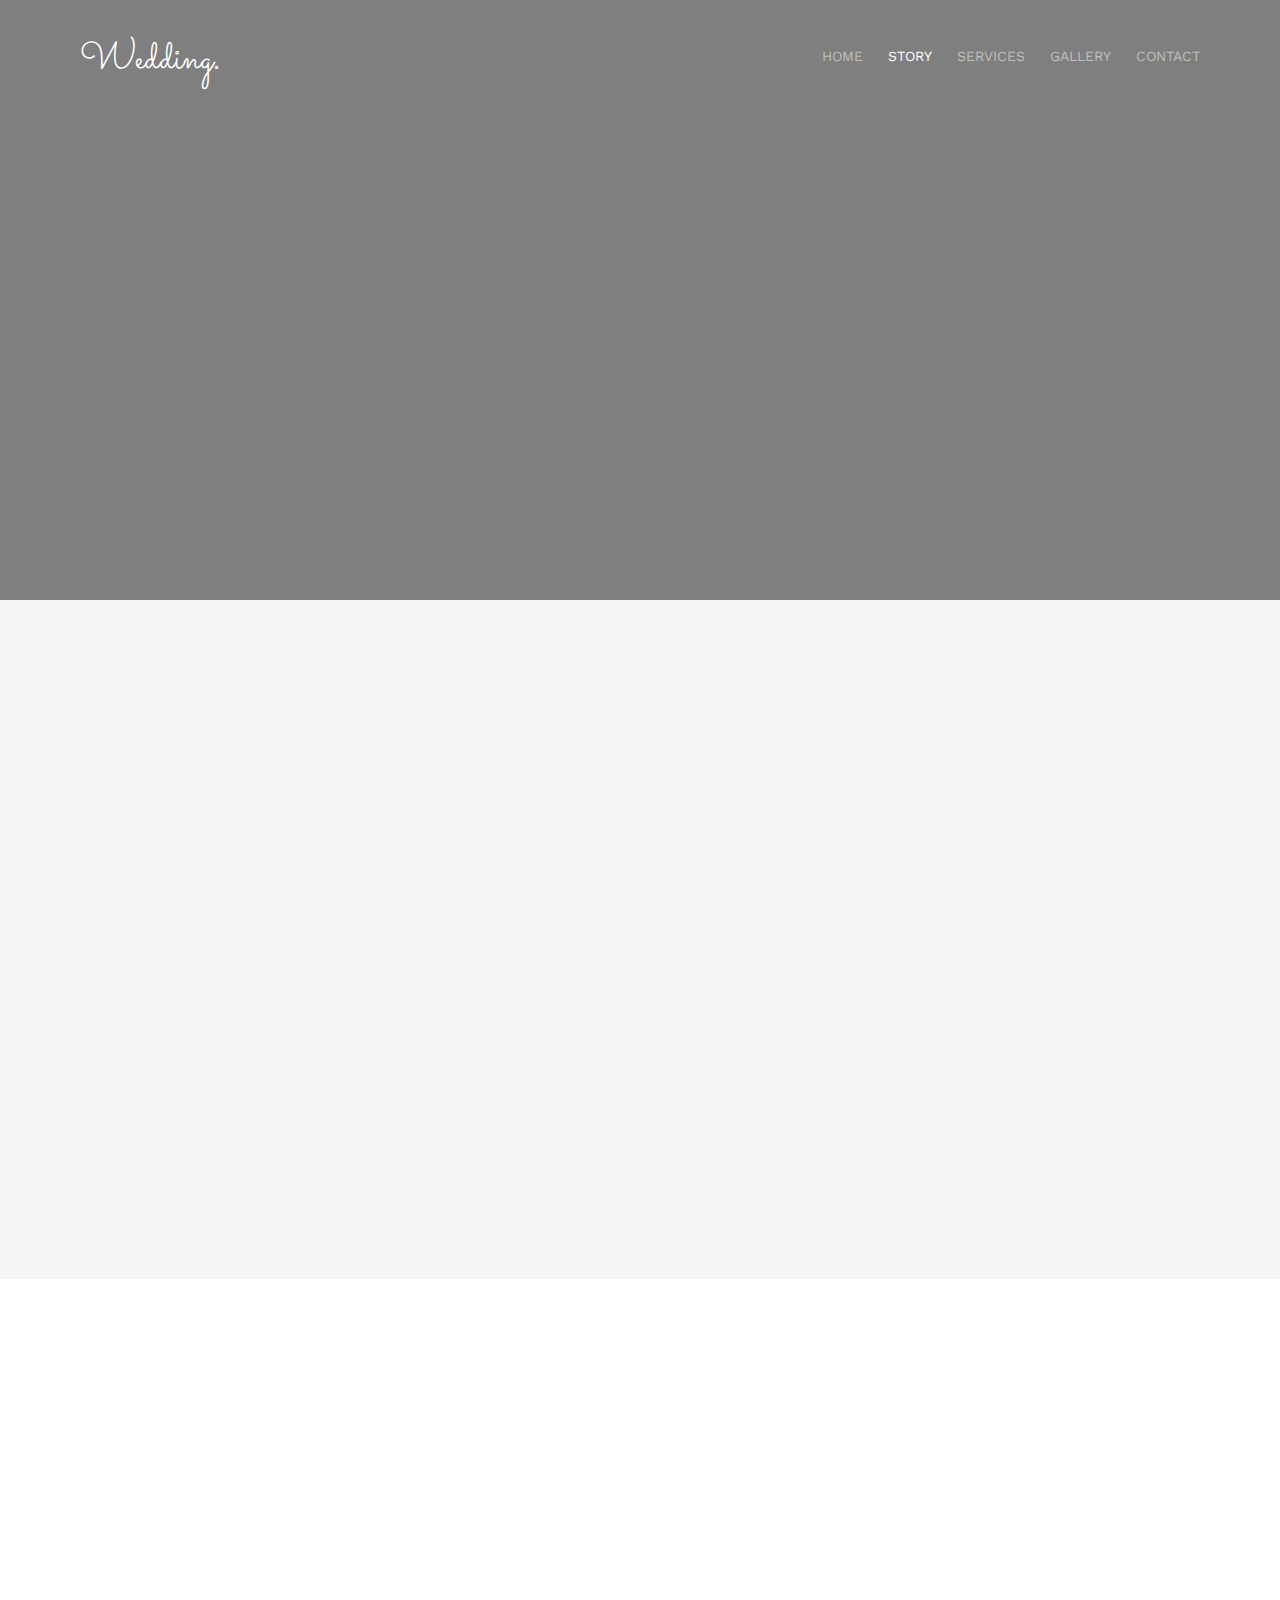
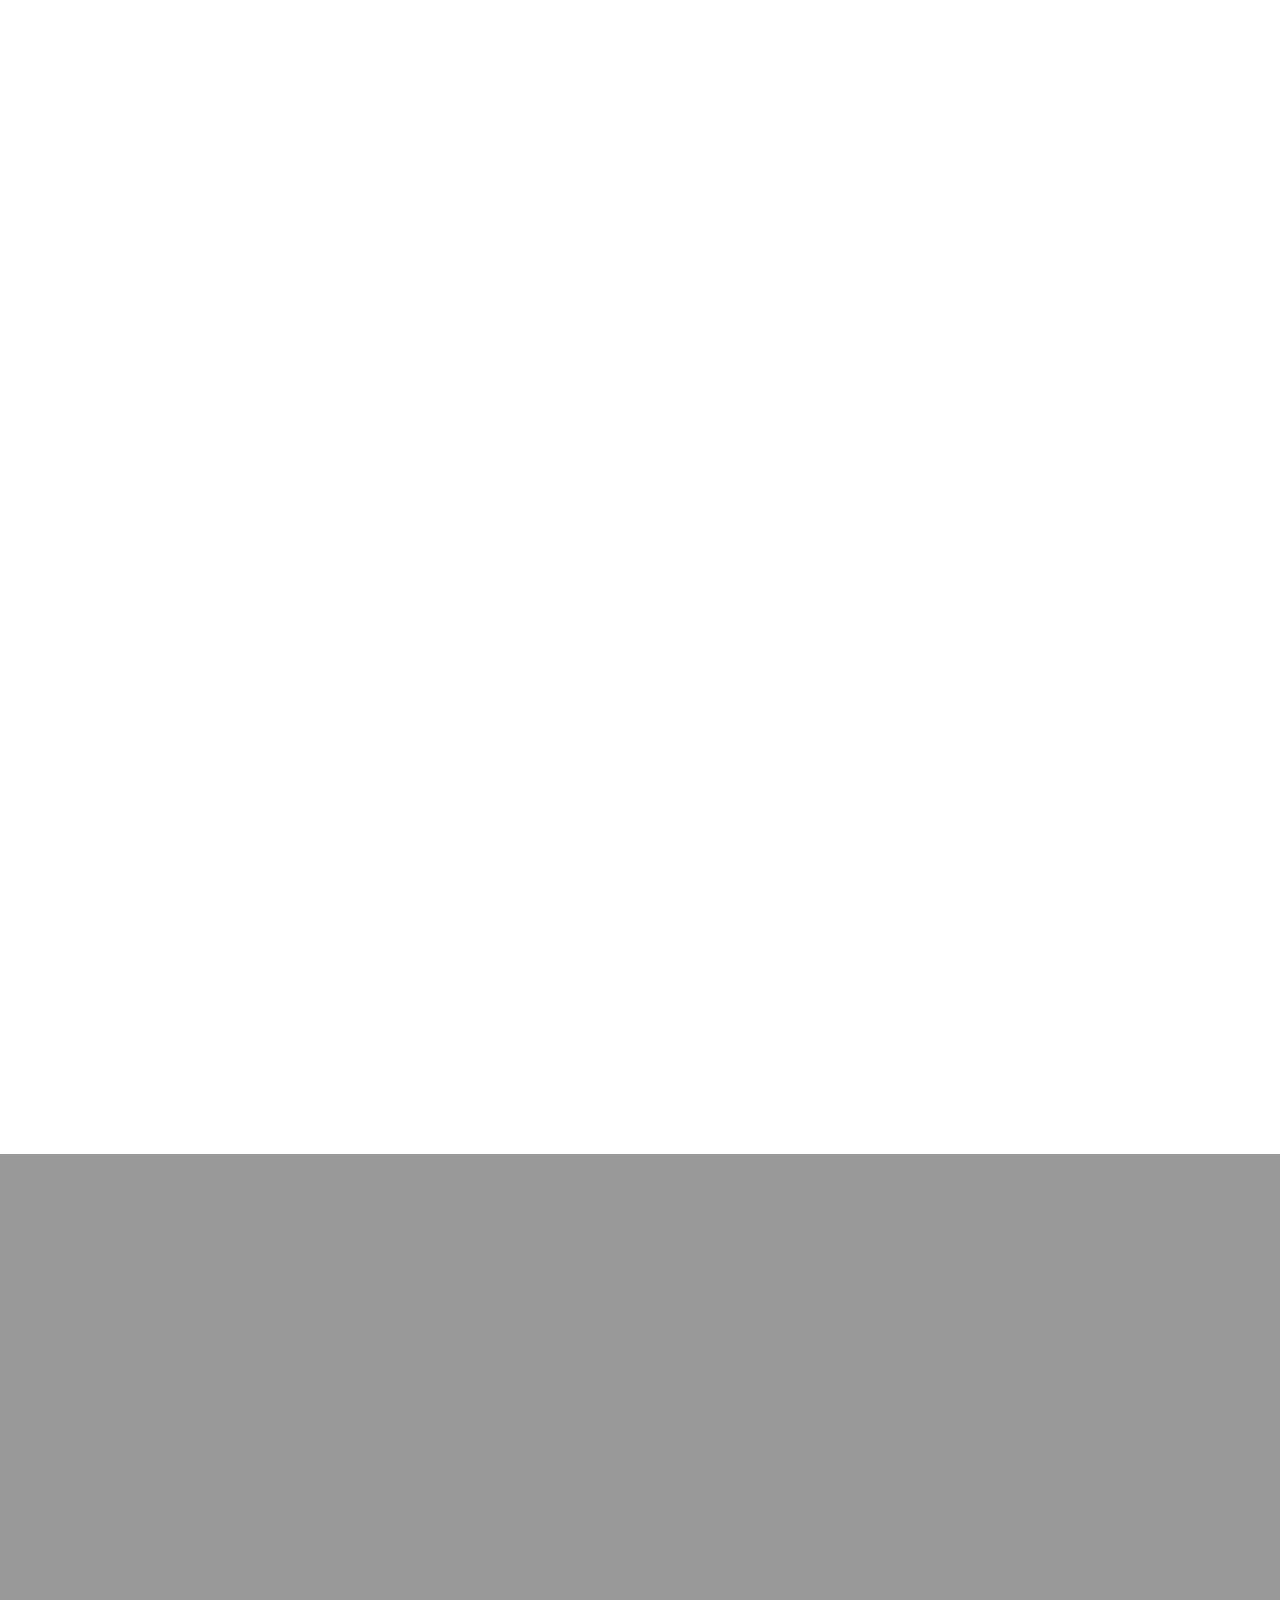
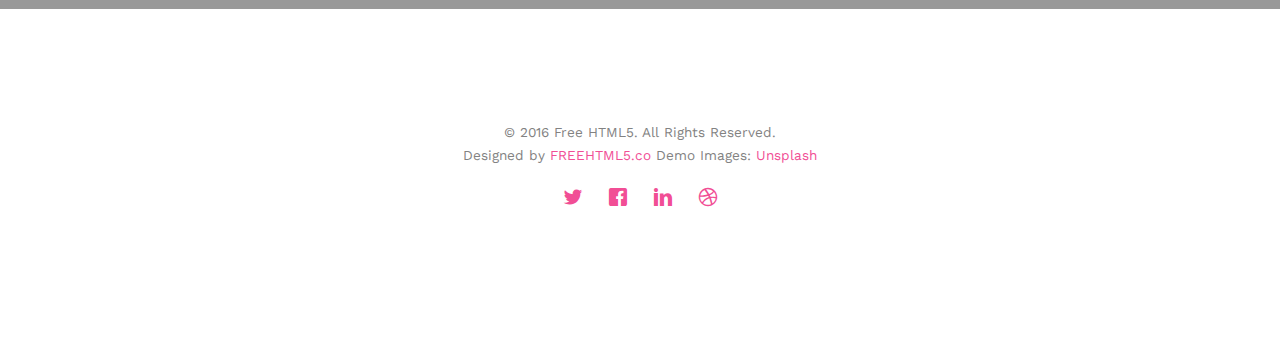
==== src/main/resources/templates/about.html @ 2ee4efe7 "First commit." ====
<!DOCTYPE html>
<!--[if lt IE 7]>      <html class="no-js lt-ie9 lt-ie8 lt-ie7"> <![endif]-->
<!--[if IE 7]>         <html class="no-js lt-ie9 lt-ie8"> <![endif]-->
<!--[if IE 8]>         <html class="no-js lt-ie9"> <![endif]-->
<!--[if gt IE 8]><!--> <html class="no-js"> <!--<![endif]-->
	<head>
	<meta charset="utf-8">
	<meta http-equiv="X-UA-Compatible" content="IE=edge">
	<title>Wedding &mdash; 100% Free Fully Responsive HTML5 Template by FREEHTML5.co</title>
	<meta name="viewport" content="width=device-width, initial-scale=1">
	<meta name="description" content="Free HTML5 Template by FREEHTML5.CO" />
	<meta name="keywords" content="free html5, free template, free bootstrap, html5, css3, mobile first, responsive" />
	<meta name="author" content="FREEHTML5.CO" />

  <!-- 
	//////////////////////////////////////////////////////

	FREE HTML5 TEMPLATE 
	DESIGNED & DEVELOPED by FREEHTML5.CO
		
	Website: 		http://freehtml5.co/
	Email: 			info@freehtml5.co
	Twitter: 		http://twitter.com/fh5co
	Facebook: 		https://www.facebook.com/fh5co

	//////////////////////////////////////////////////////
	 -->

  	<!-- Facebook and Twitter integration -->
	<meta property="og:title" content=""/>
	<meta property="og:image" content=""/>
	<meta property="og:url" content=""/>
	<meta property="og:site_name" content=""/>
	<meta property="og:description" content=""/>
	<meta name="twitter:title" content="" />
	<meta name="twitter:image" content="" />
	<meta name="twitter:url" content="" />
	<meta name="twitter:card" content="" />

	<link href='https://fonts.googleapis.com/css?family=Work+Sans:400,300,600,400italic,700' rel='stylesheet' type='text/css'>
	<link href="https://fonts.googleapis.com/css?family=Sacramento" rel="stylesheet">
	
	<!-- Animate.css -->
	<link rel="stylesheet" href="../static/css/animate.css">
	<!-- Icomoon Icon Fonts-->
	<link rel="stylesheet" href="../static/css/icomoon.css">
	<!-- Bootstrap  -->
	<link rel="stylesheet" href="../static/css/bootstrap.css">

	<!-- Magnific Popup -->
	<link rel="stylesheet" href="../static/css/magnific-popup.css">

	<!-- Owl Carousel  -->
	<link rel="stylesheet" href="../static/css/owl.carousel.min.css">
	<link rel="stylesheet" href="../static/css/owl.theme.default.min.css">

	<!-- Theme style  -->
	<link rel="stylesheet" href="../static/css/style.css">

	<!-- Modernizr JS -->
	<script src="../static/js/modernizr-2.6.2.min.js"></script>
	<!-- FOR IE9 below -->
	<!--[if lt IE 9]>
        <script src="../static/js/respond.min.js"></script>
        <![endif]-->

	</head>
	<body>
		
	<div class="fh5co-loader"></div>
	
	<div id="page">
	<nav class="fh5co-nav" role="navigation">
		<div class="container">
			<div class="row">
				<div class="col-xs-2">
					<div id="fh5co-logo"><a href="index.html">Wedding<strong>.</strong></a></div>
				</div>
				<div class="col-xs-10 text-right menu-1">
					<ul>
						<li><a href="index.html">Home</a></li>
						<li class="active"><a href="about.html">Story</a></li>
						<li class="has-dropdown">
							<a href="services.html">Services</a>
							<ul class="dropdown">
								<li><a href="#">Web Design</a></li>
								<li><a href="#">eCommerce</a></li>
								<li><a href="#">Branding</a></li>
								<li><a href="#">API</a></li>
							</ul>
						</li>
						<li class="has-dropdown">
							<a href="gallery.html">Gallery</a>
							<ul class="dropdown">
								<li><a href="#">HTML5</a></li>
								<li><a href="#">CSS3</a></li>
								<li><a href="#">Sass</a></li>
								<li><a href="#">jQuery</a></li>
							</ul>
						</li>
						<li><a href="contact.html">Contact</a></li>
					</ul>
				</div>
			</div>
			
		</div>
	</nav>

	<header id="fh5co-header" class="fh5co-cover fh5co-cover-sm" role="banner" style="background-image:url(images/img_bg_1.jpg);">
		<div class="overlay"></div>
		<div class="fh5co-container">
			<div class="row">
				<div class="col-md-8 col-md-offset-2 text-center">
					<div class="display-t">
						<div class="display-tc animate-box" data-animate-effect="fadeIn">
							<h1>Couple Story</h1>
							<h2>Free HTML5 templates Made by <a href="http://freehtml5.co" target="_blank">FreeHTML5.co</a></h2>
						</div>
					</div>
				</div>
			</div>
		</div>
	</header>

	<div id="fh5co-couple" class="fh5co-section-gray">
		<div class="container">
			<div class="row">
				<div class="col-md-8 col-md-offset-2 text-center fh5co-heading animate-box">
					<h2>Hello!</h2>
					<h3>November 28th, 2016 New York, USA</h3>
					<p>We invited you to celebrate our wedding</p>
				</div>
			</div>
			<div class="couple-wrap animate-box">
				<div class="couple-half">
					<div class="groom">
						<img src="../static/images/groom.jpg" alt="groom" class="img-responsive">
					</div>
					<div class="desc-groom">
						<h3>Joefrey Mahusay</h3>
						<p>Far far away, behind the word mountains, far from the countries Vokalia and Consonantia, there live the blind texts. Separated they live in Bookmarksgrove</p>
					</div>
				</div>
				<p class="heart text-center"><i class="icon-heart2"></i></p>
				<div class="couple-half">
					<div class="bride">
						<img src="../static/images/bride.jpg" alt="groom" class="img-responsive">
					</div>
					<div class="desc-bride">
						<h3>Sheila Mahusay</h3>
						<p>Far far away, behind the word mountains, far from the countries Vokalia and Consonantia, there live the blind texts. Separated they live in Bookmarksgrove</p>
					</div>
				</div>
			</div>
		</div>
	</div>

	<div id="fh5co-couple-story">
		<div class="container">
			<div class="row">
				<div class="col-md-8 col-md-offset-2 text-center fh5co-heading animate-box">
					<span>We Love Each Other</span>
					<h2>Our Story</h2>
					<p>Far far away, behind the word mountains, far from the countries Vokalia and Consonantia, there live the blind texts.</p>
				</div>
			</div>
			<div class="row">
				<div class="col-md-12 col-md-offset-0">
					<ul class="timeline animate-box">
						<li class="animate-box">
							<div class="timeline-badge" style="background-image:url(images/couple-1.jpg);"></div>
							<div class="timeline-panel">
								<div class="timeline-heading">
									<h3 class="timeline-title">First We Meet</h3>
									<span class="date">December 25, 2015</span>
								</div>
								<div class="timeline-body">
									<p>Far far away, behind the word mountains, far from the countries Vokalia and Consonantia, there live the blind texts. Separated they live in Bookmarksgrove right at the coast of the Semantics, a large language ocean.</p>
								</div>
							</div>
						</li>
						<li class="timeline-inverted animate-box">
							<div class="timeline-badge" style="background-image:url(images/couple-2.jpg);"></div>
							<div class="timeline-panel">
								<div class="timeline-heading">
									<h3 class="timeline-title">First Date</h3>
									<span class="date">December 28, 2015</span>
								</div>
								<div class="timeline-body">
									<p>Far far away, behind the word mountains, far from the countries Vokalia and Consonantia, there live the blind texts. Separated they live in Bookmarksgrove right at the coast of the Semantics, a large language ocean.</p>
								</div>
							</div>
						</li>
						<li class="animate-box">
							<div class="timeline-badge" style="background-image:url(images/couple-3.jpg);"></div>
							<div class="timeline-panel">
								<div class="timeline-heading">
									<h3 class="timeline-title">In A Relationship</h3>
									<span class="date">January 1, 2016</span>
								</div>
								<div class="timeline-body">
									<p>Far far away, behind the word mountains, far from the countries Vokalia and Consonantia, there live the blind texts. Separated they live in Bookmarksgrove right at the coast of the Semantics, a large language ocean.</p>
								</div>
							</div>
						</li>
			    	</ul>
				</div>
			</div>
		</div>
	</div>

	<div id="fh5co-started" class="fh5co-bg" style="background-image:url(images/img_bg_4.jpg);">
		<div class="overlay"></div>
		<div class="container">
			<div class="row animate-box">
				<div class="col-md-8 col-md-offset-2 text-center fh5co-heading">
					<h2>Are You Attending?</h2>
					<p>Please Fill-up the form to notify you that you're attending. Thanks.</p>
				</div>
			</div>
			<div class="row animate-box">
				<div class="col-md-10 col-md-offset-1">
					<form class="form-inline">
						<div class="col-md-4 col-sm-4">
							<div class="form-group">
								<label for="name" class="sr-only">Name</label>
								<input type="name" class="form-control" id="name" placeholder="Name">
							</div>
						</div>
						<div class="col-md-4 col-sm-4">
							<div class="form-group">
								<label for="email" class="sr-only">Email</label>
								<input type="email" class="form-control" id="email" placeholder="Email">
							</div>
						</div>
						<div class="col-md-4 col-sm-4">
							<button type="submit" class="btn btn-default btn-block">I am Attending</button>
						</div>
					</form>
				</div>
			</div>
		</div>
	</div>

	<footer id="fh5co-footer" role="contentinfo">
		<div class="container">
			<!-- <div class="row row-pb-md">
				<div class="col-md-4 fh5co-widget">
					<h3>The Company</h3>
					<p>Facilis ipsum reprehenderit nemo molestias. Aut cum mollitia reprehenderit. Eos cumque dicta adipisci architecto culpa amet.</p>
					<p><a href="#">Learn More</a></p>
				</div>
				<div class="col-md-2 col-sm-4 col-xs-6 col-md-push-1">
					<ul class="fh5co-footer-links">
						<li><a href="#">About</a></li>
						<li><a href="#">Help</a></li>
						<li><a href="#">Contact</a></li>
						<li><a href="#">Terms</a></li>
						<li><a href="#">Meetups</a></li>
					</ul>
				</div>

				<div class="col-md-2 col-sm-4 col-xs-6 col-md-push-1">
					<ul class="fh5co-footer-links">
						<li><a href="#">Shop</a></li>
						<li><a href="#">Privacy</a></li>
						<li><a href="#">Testimonials</a></li>
						<li><a href="#">Handbook</a></li>
						<li><a href="#">Held Desk</a></li>
					</ul>
				</div>

				<div class="col-md-2 col-sm-4 col-xs-6 col-md-push-1">
					<ul class="fh5co-footer-links">
						<li><a href="#">Find Designers</a></li>
						<li><a href="#">Find Deelopers</a></li>
						<li><a href="#">Teams</a></li>
						<li><a href="#">Advertise</a></li>
						<li><a href="#">API</a></li>
					</ul>
				</div>
			</div> -->

			<div class="row copyright">
				<div class="col-md-12 text-center">
					<p>
						<small class="block">&copy; 2016 Free HTML5. All Rights Reserved.</small> 
						<small class="block">Designed by <a href="http://freehtml5.co/" target="_blank">FREEHTML5.co</a> Demo Images: <a href="http://unsplash.co/" target="_blank">Unsplash</a></small>
					</p>
					<p>
						<ul class="fh5co-social-icons">
							<li><a href="#"><i class="icon-twitter"></i></a></li>
							<li><a href="#"><i class="icon-facebook"></i></a></li>
							<li><a href="#"><i class="icon-linkedin"></i></a></li>
							<li><a href="#"><i class="icon-dribbble"></i></a></li>
						</ul>
					</p>
				</div>
			</div>

		</div>
	</footer>
	</div>

	<div class="gototop js-top">
		<a href="#" class="js-gotop"><i class="icon-arrow-up"></i></a>
	</div>
	
	<!-- jQuery -->
	<script src="../static/js/jquery.min.js"></script>
	<!-- jQuery Easing -->
	<script src="../static/js/jquery.easing.1.3.js"></script>
	<!-- Bootstrap -->
	<script src="../static/js/bootstrap.min.js"></script>
	<!-- Waypoints -->
	<script src="../static/js/jquery.waypoints.min.js"></script>
	<!-- Carousel -->
	<script src="../static/js/owl.carousel.min.js"></script>
	<!-- countTo -->
	<script src="../static/js/jquery.countTo.js"></script>

	<!-- Stellar -->
	<script src="../static/js/jquery.stellar.min.js"></script>
	<!-- Magnific Popup -->
	<script src="../static/js/jquery.magnific-popup.min.js"></script>
	<script src="../static/js/magnific-popup-options.js"></script>

	<!-- Main -->
	<script src="../static/js/main.js"></script>

	</body>
</html>
---- src/main/resources/static/css/icomoon.css ----
@font-face {
  font-family: 'icomoon';
  src:  url('../fonts/icomoon/icomoon.eot?6iuir');
  src:  url('../fonts/icomoon/icomoon.eot?6iuir#iefix') format('embedded-opentype'),
    url('../fonts/icomoon/icomoon.ttf?6iuir') format('truetype'),
    url('../fonts/icomoon/icomoon.woff?6iuir') format('woff'),
    url('../fonts/icomoon/icomoon.svg?6iuir#icomoon') format('svg');
  font-weight: normal;
  font-style: normal;
}

[class^="icon-"], [class*=" icon-"] {
  /* use !important to prevent issues with browser extensions that change fonts */
  font-family: 'icomoon' !important;
  speak: none;
  font-style: normal;
  font-weight: normal;
  font-variant: normal;
  text-transform: none;
  line-height: 1;

  /* Better Font Rendering =========== */
  -webkit-font-smoothing: antialiased;
  -moz-osx-font-smoothing: grayscale;
}

.icon-eye:before {
  content: "\e000";
}
.icon-paper-clip:before {
  content: "\e001";
}
.icon-mail:before {
  content: "\e002";
}
.icon-toggle:before {
  content: "\e003";
}
.icon-layout:before {
  content: "\e004";
}
.icon-link:before {
  content: "\e005";
}
.icon-bell:before {
  content: "\e006";
}
.icon-lock:before {
  content: "\e007";
}
.icon-unlock:before {
  content: "\e008";
}
.icon-ribbon:before {
  content: "\e009";
}
.icon-image:before {
  content: "\e010";
}
.icon-signal:before {
  content: "\e011";
}
.icon-target:before {
  content: "\e012";
}
.icon-clipboard:before {
  content: "\e013";
}
.icon-clock:before {
  content: "\e014";
}
.icon-watch:before {
  content: "\e015";
}
.icon-air-play:before {
  content: "\e016";
}
.icon-camera:before {
  content: "\e017";
}
.icon-video:before {
  content: "\e018";
}
.icon-disc:before {
  content: "\e019";
}
.icon-printer:before {
  content: "\e020";
}
.icon-monitor:before {
  content: "\e021";
}
.icon-server:before {
  content: "\e022";
}
.icon-cog:before {
  content: "\e023";
}
.icon-heart:before {
  content: "\e024";
}
.icon-paragraph:before {
  content: "\e025";
}
.icon-align-justify:before {
  content: "\e026";
}
.icon-align-left:before {
  content: "\e027";
}
.icon-align-center:before {
  content: "\e028";
}
.icon-align-right:before {
  content: "\e029";
}
.icon-book:before {
  content: "\e030";
}
.icon-layers:before {
  content: "\e031";
}
.icon-stack:before {
  content: "\e032";
}
.icon-stack-2:before {
  content: "\e033";
}
.icon-paper:before {
  content: "\e034";
}
.icon-paper-stack:before {
  content: "\e035";
}
.icon-search:before {
  content: "\e036";
}
.icon-zoom-in:before {
  content: "\e037";
}
.icon-zoom-out:before {
  content: "\e038";
}
.icon-reply:before {
  content: "\e039";
}
.icon-circle-plus:before {
  content: "\e040";
}
.icon-circle-minus:before {
  content: "\e041";
}
.icon-circle-check:before {
  content: "\e042";
}
.icon-circle-cross:before {
  content: "\e043";
}
.icon-square-plus:before {
  content: "\e044";
}
.icon-square-minus:before {
  content: "\e045";
}
.icon-square-check:before {
  content: "\e046";
}
.icon-square-cross:before {
  content: "\e047";
}
.icon-microphone:before {
  content: "\e048";
}
.icon-record:before {
  content: "\e049";
}
.icon-skip-back:before {
  content: "\e050";
}
.icon-rewind:before {
  content: "\e051";
}
.icon-play:before {
  content: "\e052";
}
.icon-pause:before {
  content: "\e053";
}
.icon-stop:before {
  content: "\e054";
}
.icon-fast-forward:before {
  content: "\e055";
}
.icon-skip-forward:before {
  content: "\e056";
}
.icon-shuffle:before {
  content: "\e057";
}
.icon-repeat:before {
  content: "\e058";
}
.icon-folder:before {
  content: "\e059";
}
.icon-umbrella:before {
  content: "\e060";
}
.icon-moon:before {
  content: "\e061";
}
.icon-thermometer:before {
  content: "\e062";
}
.icon-drop:before {
  content: "\e063";
}
.icon-sun:before {
  content: "\e064";
}
.icon-cloud:before {
  content: "\e065";
}
.icon-cloud-upload:before {
  content: "\e066";
}
.icon-cloud-download:before {
  content: "\e067";
}
.icon-upload:before {
  content: "\e068";
}
.icon-download:before {
  content: "\e069";
}
.icon-location:before {
  content: "\e070";
}
.icon-location-2:before {
  content: "\e071";
}
.icon-map:before {
  content: "\e072";
}
.icon-battery:before {
  content: "\e073";
}
.icon-head:before {
  content: "\e074";
}
.icon-briefcase:before {
  content: "\e075";
}
.icon-speech-bubble:before {
  content: "\e076";
}
.icon-anchor:before {
  content: "\e077";
}
.icon-globe:before {
  content: "\e078";
}
.icon-box:before {
  content: "\e079";
}
.icon-reload:before {
  content: "\e080";
}
.icon-share:before {
  content: "\e081";
}
.icon-marquee:before {
  content: "\e082";
}
.icon-marquee-plus:before {
  content: "\e083";
}
.icon-marquee-minus:before {
  content: "\e084";
}
.icon-tag:before {
  content: "\e085";
}
.icon-power:before {
  content: "\e086";
}
.icon-command:before {
  content: "\e087";
}
.icon-alt:before {
  content: "\e088";
}
.icon-esc:before {
  content: "\e089";
}
.icon-bar-graph:before {
  content: "\e090";
}
.icon-bar-graph-2:before {
  content: "\e091";
}
.icon-pie-graph:before {
  content: "\e092";
}
.icon-star:before {
  content: "\e093";
}
.icon-arrow-left:before {
  content: "\e094";
}
.icon-arrow-right:before {
  content: "\e095";
}
.icon-arrow-up:before {
  content: "\e096";
}
.icon-arrow-down:before {
  content: "\e097";
}
.icon-volume:before {
  content: "\e098";
}
.icon-mute:before {
  content: "\e099";
}
.icon-content-right:before {
  content: "\e100";
}
.icon-content-left:before {
  content: "\e101";
}
.icon-grid:before {
  content: "\e102";
}
.icon-grid-2:before {
  content: "\e103";
}
.icon-columns:before {
  content: "\e104";
}
.icon-loader:before {
  content: "\e105";
}
.icon-bag:before {
  content: "\e106";
}
.icon-ban:before {
  content: "\e107";
}
.icon-flag:before {
  content: "\e108";
}
.icon-trash:before {
  content: "\e109";
}
.icon-expand:before {
  content: "\e110";
}
.icon-contract:before {
  content: "\e111";
}
.icon-maximize:before {
  content: "\e112";
}
.icon-minimize:before {
  content: "\e113";
}
.icon-plus:before {
  content: "\e114";
}
.icon-minus:before {
  content: "\e115";
}
.icon-check:before {
  content: "\e116";
}
.icon-cross:before {
  content: "\e117";
}
.icon-move:before {
  content: "\e118";
}
.icon-delete:before {
  content: "\e119";
}
.icon-menu:before {
  content: "\e120";
}
.icon-archive:before {
  content: "\e121";
}
.icon-inbox:before {
  content: "\e122";
}
.icon-outbox:before {
  content: "\e123";
}
.icon-file:before {
  content: "\e124";
}
.icon-file-add:before {
  content: "\e125";
}
.icon-file-subtract:before {
  content: "\e126";
}
.icon-help:before {
  content: "\e127";
}
.icon-open:before {
  content: "\e128";
}
.icon-ellipsis:before {
  content: "\e129";
}
.icon-add-to-list:before {
  content: "\e900";
}
.icon-classic-computer:before {
  content: "\e901";
}
.icon-controller-fast-backward:before {
  content: "\e902";
}
.icon-creative-commons-attribution:before {
  content: "\e903";
}
.icon-creative-commons-noderivs:before {
  content: "\e904";
}
.icon-creative-commons-noncommercial-eu:before {
  content: "\e905";
}
.icon-creative-commons-noncommercial-us:before {
  content: "\e906";
}
.icon-creative-commons-public-domain:before {
  content: "\e907";
}
.icon-creative-commons-remix:before {
  content: "\e908";
}
.icon-creative-commons-share:before {
  content: "\e909";
}
.icon-creative-commons-sharealike:before {
  content: "\e90a";
}
.icon-creative-commons:before {
  content: "\e90b";
}
.icon-document-landscape:before {
  content: "\e90c";
}
.icon-remove-user:before {
  content: "\e90d";
}
.icon-warning:before {
  content: "\e90e";
}
.icon-arrow-bold-down:before {
  content: "\e90f";
}
.icon-arrow-bold-left:before {
  content: "\e910";
}
.icon-arrow-bold-right:before {
  content: "\e911";
}
.icon-arrow-bold-up:before {
  content: "\e912";
}
.icon-arrow-down2:before {
  content: "\e913";
}
.icon-arrow-left2:before {
  content: "\e914";
}
.icon-arrow-long-down:before {
  content: "\e915";
}
.icon-arrow-long-left:before {
  content: "\e916";
}
.icon-arrow-long-right:before {
  content: "\e917";
}
.icon-arrow-long-up:before {
  content: "\e918";
}
.icon-arrow-right2:before {
  content: "\e919";
}
.icon-arrow-up2:before {
  content: "\e91a";
}
.icon-arrow-with-circle-down:before {
  content: "\e91b";
}
.icon-arrow-with-circle-left:before {
  content: "\e91c";
}
.icon-arrow-with-circle-right:before {
  content: "\e91d";
}
.icon-arrow-with-circle-up:before {
  content: "\e91e";
}
.icon-bookmark:before {
  content: "\e91f";
}
.icon-bookmarks:before {
  content: "\e920";
}
.icon-chevron-down:before {
  content: "\e921";
}
.icon-chevron-left:before {
  content: "\e922";
}
.icon-chevron-right:before {
  content: "\e923";
}
.icon-chevron-small-down:before {
  content: "\e924";
}
.icon-chevron-small-left:before {
  content: "\e925";
}
.icon-chevron-small-right:before {
  content: "\e926";
}
.icon-chevron-small-up:before {
  content: "\e927";
}
.icon-chevron-thin-down:before {
  content: "\e928";
}
.icon-chevron-thin-left:before {
  content: "\e929";
}
.icon-chevron-thin-right:before {
  content: "\e92a";
}
.icon-chevron-thin-up:before {
  content: "\e92b";
}
.icon-chevron-up:before {
  content: "\e92c";
}
.icon-chevron-with-circle-down:before {
  content: "\e92d";
}
.icon-chevron-with-circle-left:before {
  content: "\e92e";
}
.icon-chevron-with-circle-right:before {
  content: "\e92f";
}
.icon-chevron-with-circle-up:before {
  content: "\e930";
}
.icon-cloud2:before {
  content: "\e931";
}
.icon-controller-fast-forward:before {
  content: "\e932";
}
.icon-controller-jump-to-start:before {
  content: "\e933";
}
.icon-controller-next:before {
  content: "\e934";
}
.icon-controller-paus:before {
  content: "\e935";
}
.icon-controller-play:before {
  content: "\e936";
}
.icon-controller-record:before {
  content: "\e937";
}
.icon-controller-stop:before {
  content: "\e938";
}
.icon-controller-volume:before {
  content: "\e939";
}
.icon-dot-single:before {
  content: "\e93a";
}
.icon-dots-three-horizontal:before {
  content: "\e93b";
}
.icon-dots-three-vertical:before {
  content: "\e93c";
}
.icon-dots-two-horizontal:before {
  content: "\e93d";
}
.icon-dots-two-vertical:before {
  content: "\e93e";
}
.icon-download2:before {
  content: "\e93f";
}
.icon-emoji-flirt:before {
  content: "\e940";
}
.icon-flow-branch:before {
  content: "\e941";
}
.icon-flow-cascade:before {
  content: "\e942";
}
.icon-flow-line:before {
  content: "\e943";
}
.icon-flow-parallel:before {
  content: "\e944";
}
.icon-flow-tree:before {
  content: "\e945";
}
.icon-install:before {
  content: "\e946";
}
.icon-layers2:before {
  content: "\e947";
}
.icon-open-book:before {
  content: "\e948";
}
.icon-resize-100:before {
  content: "\e949";
}
.icon-resize-full-screen:before {
  content: "\e94a";
}
.icon-save:before {
  content: "\e94b";
}
.icon-select-arrows:before {
  content: "\e94c";
}
.icon-sound-mute:before {
  content: "\e94d";
}
.icon-sound:before {
  content: "\e94e";
}
.icon-trash2:before {
  content: "\e94f";
}
.icon-triangle-down:before {
  content: "\e950";
}
.icon-triangle-left:before {
  content: "\e951";
}
.icon-triangle-right:before {
  content: "\e952";
}
.icon-triangle-up:before {
  content: "\e953";
}
.icon-uninstall:before {
  content: "\e954";
}
.icon-upload-to-cloud:before {
  content: "\e955";
}
.icon-upload2:before {
  content: "\e956";
}
.icon-add-user:before {
  content: "\e957";
}
.icon-address:before {
  content: "\e958";
}
.icon-adjust:before {
  content: "\e959";
}
.icon-air:before {
  content: "\e95a";
}
.icon-aircraft-landing:before {
  content: "\e95b";
}
.icon-aircraft-take-off:before {
  content: "\e95c";
}
.icon-aircraft:before {
  content: "\e95d";
}
.icon-align-bottom:before {
  content: "\e95e";
}
.icon-align-horizontal-middle:before {
  content: "\e95f";
}
.icon-align-left2:before {
  content: "\e960";
}
.icon-align-right2:before {
  content: "\e961";
}
.icon-align-top:before {
  content: "\e962";
}
.icon-align-vertical-middle:before {
  content: "\e963";
}
.icon-archive2:before {
  content: "\e964";
}
.icon-area-graph:before {
  content: "\e965";
}
.icon-attachment:before {
  content: "\e966";
}
.icon-awareness-ribbon:before {
  content: "\e967";
}
.icon-back-in-time:before {
  content: "\e968";
}
.icon-back:before {
  content: "\e969";
}
.icon-bar-graph2:before {
  content: "\e96a";
}
.icon-battery2:before {
  content: "\e96b";
}
.icon-beamed-note:before {
  content: "\e96c";
}
.icon-bell2:before {
  content: "\e96d";
}
.icon-blackboard:before {
  content: "\e96e";
}
.icon-block:before {
  content: "\e96f";
}
.icon-book2:before {
  content: "\e970";
}
.icon-bowl:before {
  content: "\e971";
}
.icon-box2:before {
  content: "\e972";
}
.icon-briefcase2:before {
  content: "\e973";
}
.icon-browser:before {
  content: "\e974";
}
.icon-brush:before {
  content: "\e975";
}
.icon-bucket:before {
  content: "\e976";
}
.icon-cake:before {
  content: "\e977";
}
.icon-calculator:before {
  content: "\e978";
}
.icon-calendar:before {
  content: "\e979";
}
.icon-camera2:before {
  content: "\e97a";
}
.icon-ccw:before {
  content: "\e97b";
}
.icon-chat:before {
  content: "\e97c";
}
.icon-check2:before {
  content: "\e97d";
}
.icon-circle-with-cross:before {
  content: "\e97e";
}
.icon-circle-with-minus:before {
  content: "\e97f";
}
.icon-circle-with-plus:before {
  content: "\e980";
}
.icon-circle:before {
  content: "\e981";
}
.icon-circular-graph:before {
  content: "\e982";
}
.icon-clapperboard:before {
  content: "\e983";
}
.icon-clipboard2:before {
  content: "\e984";
}
.icon-clock2:before {
  content: "\e985";
}
.icon-code:before {
  content: "\e986";
}
.icon-cog2:before {
  content: "\e987";
}
.icon-colours:before {
  content: "\e988";
}
.icon-compass:before {
  content: "\e989";
}
.icon-copy:before {
  content: "\e98a";
}
.icon-credit-card:before {
  content: "\e98b";
}
.icon-credit:before {
  content: "\e98c";
}
.icon-cross2:before {
  content: "\e98d";
}
.icon-cup:before {
  content: "\e98e";
}
.icon-cw:before {
  content: "\e98f";
}
.icon-cycle:before {
  content: "\e990";
}
.icon-database:before {
  content: "\e991";
}
.icon-dial-pad:before {
  content: "\e992";
}
.icon-direction:before {
  content: "\e993";
}
.icon-document:before {
  content: "\e994";
}
.icon-documents:before {
  content: "\e995";
}
.icon-drink:before {
  content: "\e996";
}
.icon-drive:before {
  content: "\e997";
}
.icon-drop2:before {
  content: "\e998";
}
.icon-edit:before {
  content: "\e999";
}
.icon-email:before {
  content: "\e99a";
}
.icon-emoji-happy:before {
  content: "\e99b";
}
.icon-emoji-neutral:before {
  content: "\e99c";
}
.icon-emoji-sad:before {
  content: "\e99d";
}
.icon-erase:before {
  content: "\e99e";
}
.icon-eraser:before {
  content: "\e99f";
}
.icon-export:before {
  content: "\e9a0";
}
.icon-eye2:before {
  content: "\e9a1";
}
.icon-feather:before {
  content: "\e9a2";
}
.icon-flag2:before {
  content: "\e9a3";
}
.icon-flash:before {
  content: "\e9a4";
}
.icon-flashlight:before {
  content: "\e9a5";
}
.icon-flat-brush:before {
  content: "\e9a6";
}
.icon-folder-images:before {
  content: "\e9a7";
}
.icon-folder-music:before {
  content: "\e9a8";
}
.icon-folder-video:before {
  content: "\e9a9";
}
.icon-folder2:before {
  content: "\e9aa";
}
.icon-forward:before {
  content: "\e9ab";
}
.icon-funnel:before {
  content: "\e9ac";
}
.icon-game-controller:before {
  content: "\e9ad";
}
.icon-gauge:before {
  content: "\e9ae";
}
.icon-globe2:before {
  content: "\e9af";
}
.icon-graduation-cap:before {
  content: "\e9b0";
}
.icon-grid2:before {
  content: "\e9b1";
}
.icon-hair-cross:before {
  content: "\e9b2";
}
.icon-hand:before {
  content: "\e9b3";
}
.icon-heart-outlined:before {
  content: "\e9b4";
}
.icon-heart2:before {
  content: "\e9b5";
}
.icon-help-with-circle:before {
  content: "\e9b6";
}
.icon-help2:before {
  content: "\e9b7";
}
.icon-home:before {
  content: "\e9b8";
}
.icon-hour-glass:before {
  content: "\e9b9";
}
.icon-image-inverted:before {
  content: "\e9ba";
}
.icon-image2:before {
  content: "\e9bb";
}
.icon-images:before {
  content: "\e9bc";
}
.icon-inbox2:before {
  content: "\e9bd";
}
.icon-infinity:before {
  content: "\e9be";
}
.icon-info-with-circle:before {
  content: "\e9bf";
}
.icon-info:before {
  content: "\e9c0";
}
.icon-key:before {
  content: "\e9c1";
}
.icon-keyboard:before {
  content: "\e9c2";
}
.icon-lab-flask:before {
  content: "\e9c3";
}
.icon-landline:before {
  content: "\e9c4";
}
.icon-language:before {
  content: "\e9c5";
}
.icon-laptop:before {
  content: "\e9c6";
}
.icon-leaf:before {
  content: "\e9c7";
}
.icon-level-down:before {
  content: "\e9c8";
}
.icon-level-up:before {
  content: "\e9c9";
}
.icon-lifebuoy:before {
  content: "\e9ca";
}
.icon-light-bulb:before {
  content: "\e9cb";
}
.icon-light-down:before {
  content: "\e9cc";
}
.icon-light-up:before {
  content: "\e9cd";
}
.icon-line-graph:before {
  content: "\e9ce";
}
.icon-link2:before {
  content: "\e9cf";
}
.icon-list:before {
  content: "\e9d0";
}
.icon-location-pin:before {
  content: "\e9d1";
}
.icon-location2:before {
  content: "\e9d2";
}
.icon-lock-open:before {
  content: "\e9d3";
}
.icon-lock2:before {
  content: "\e9d4";
}
.icon-log-out:before {
  content: "\e9d5";
}
.icon-login:before {
  content: "\e9d6";
}
.icon-loop:before {
  content: "\e9d7";
}
.icon-magnet:before {
  content: "\e9d8";
}
.icon-magnifying-glass:before {
  content: "\e9d9";
}
.icon-mail2:before {
  content: "\e9da";
}
.icon-man:before {
  content: "\e9db";
}
.icon-map2:before {
  content: "\e9dc";
}
.icon-mask:before {
  content: "\e9dd";
}
.icon-medal:before {
  content: "\e9de";
}
.icon-megaphone:before {
  content: "\e9df";
}
.icon-menu2:before {
  content: "\e9e0";
}
.icon-message:before {
  content: "\e9e1";
}
.icon-mic:before {
  content: "\e9e2";
}
.icon-minus2:before {
  content: "\e9e3";
}
.icon-mobile:before {
  content: "\e9e4";
}
.icon-modern-mic:before {
  content: "\e9e5";
}
.icon-moon2:before {
  content: "\e9e6";
}
.icon-mouse:before {
  content: "\e9e7";
}
.icon-music:before {
  content: "\e9e8";
}
.icon-network:before {
  content: "\e9e9";
}
.icon-new-message:before {
  content: "\e9ea";
}
.icon-new:before {
  content: "\e9eb";
}
.icon-news:before {
  content: "\e9ec";
}
.icon-note:before {
  content: "\e9ed";
}
.icon-notification:before {
  content: "\e9ee";
}
.icon-old-mobile:before {
  content: "\e9ef";
}
.icon-old-phone:before {
  content: "\e9f0";
}
.icon-palette:before {
  content: "\e9f1";
}
.icon-paper-plane:before {
  content: "\e9f2";
}
.icon-pencil:before {
  content: "\e9f3";
}
.icon-phone:before {
  content: "\e9f4";
}
.icon-pie-chart:before {
  content: "\e9f5";
}
.icon-pin:before {
  content: "\e9f6";
}
.icon-plus2:before {
  content: "\e9f7";
}
.icon-popup:before {
  content: "\e9f8";
}
.icon-power-plug:before {
  content: "\e9f9";
}
.icon-price-ribbon:before {
  content: "\e9fa";
}
.icon-price-tag:before {
  content: "\e9fb";
}
.icon-print:before {
  content: "\e9fc";
}
.icon-progress-empty:before {
  content: "\e9fd";
}
.icon-progress-full:before {
  content: "\e9fe";
}
.icon-progress-one:before {
  content: "\e9ff";
}
.icon-progress-two:before {
  content: "\ea00";
}
.icon-publish:before {
  content: "\ea01";
}
.icon-quote:before {
  content: "\ea02";
}
.icon-radio:before {
  content: "\ea03";
}
.icon-reply-all:before {
  content: "\ea04";
}
.icon-reply2:before {
  content: "\ea05";
}
.icon-retweet:before {
  content: "\ea06";
}
.icon-rocket:before {
  content: "\ea07";
}
.icon-round-brush:before {
  content: "\ea08";
}
.icon-rss:before {
  content: "\ea09";
}
.icon-ruler:before {
  content: "\ea0a";
}
.icon-scissors:before {
  content: "\ea0b";
}
.icon-share-alternitive:before {
  content: "\ea0c";
}
.icon-share2:before {
  content: "\ea0d";
}
.icon-shareable:before {
  content: "\ea0e";
}
.icon-shield:before {
  content: "\ea0f";
}
.icon-shop:before {
  content: "\ea10";
}
.icon-shopping-bag:before {
  content: "\ea11";
}
.icon-shopping-basket:before {
  content: "\ea12";
}
.icon-shopping-cart:before {
  content: "\ea13";
}
.icon-shuffle2:before {
  content: "\ea14";
}
.icon-signal2:before {
  content: "\ea15";
}
.icon-sound-mix:before {
  content: "\ea16";
}
.icon-sports-club:before {
  content: "\ea17";
}
.icon-spreadsheet:before {
  content: "\ea18";
}
.icon-squared-cross:before {
  content: "\ea19";
}
.icon-squared-minus:before {
  content: "\ea1a";
}
.icon-squared-plus:before {
  content: "\ea1b";
}
.icon-star-outlined:before {
  content: "\ea1c";
}
.icon-star2:before {
  content: "\ea1d";
}
.icon-stopwatch:before {
  content: "\ea1e";
}
.icon-suitcase:before {
  content: "\ea1f";
}
.icon-swap:before {
  content: "\ea20";
}
.icon-sweden:before {
  content: "\ea21";
}
.icon-switch:before {
  content: "\ea22";
}
.icon-tablet:before {
  content: "\ea23";
}
.icon-tag2:before {
  content: "\ea24";
}
.icon-text-document-inverted:before {
  content: "\ea25";
}
.icon-text-document:before {
  content: "\ea26";
}
.icon-text:before {
  content: "\ea27";
}
.icon-thermometer2:before {
  content: "\ea28";
}
.icon-thumbs-down:before {
  content: "\ea29";
}
.icon-thumbs-up:before {
  content: "\ea2a";
}
.icon-thunder-cloud:before {
  content: "\ea2b";
}
.icon-ticket:before {
  content: "\ea2c";
}
.icon-time-slot:before {
  content: "\ea2d";
}
.icon-tools:before {
  content: "\ea2e";
}
.icon-traffic-cone:before {
  content: "\ea2f";
}
.icon-tree:before {
  content: "\ea30";
}
.icon-trophy:before {
  content: "\ea31";
}
.icon-tv:before {
  content: "\ea32";
}
.icon-typing:before {
  content: "\ea33";
}
.icon-unread:before {
  content: "\ea34";
}
.icon-untag:before {
  content: "\ea35";
}
.icon-user:before {
  content: "\ea36";
}
.icon-users:before {
  content: "\ea37";
}
.icon-v-card:before {
  content: "\ea38";
}
.icon-video2:before {
  content: "\ea39";
}
.icon-vinyl:before {
  content: "\ea3a";
}
.icon-voicemail:before {
  content: "\ea3b";
}
.icon-wallet:before {
  content: "\ea3c";
}
.icon-water:before {
  content: "\ea3d";
}
.icon-px-with-circle:before {
  content: "\ea3e";
}
.icon-px:before {
  content: "\ea3f";
}
.icon-basecamp:before {
  content: "\ea40";
}
.icon-behance:before {
  content: "\ea41";
}
.icon-creative-cloud:before {
  content: "\ea42";
}
.icon-dropbox:before {
  content: "\ea43";
}
.icon-evernote:before {
  content: "\ea44";
}
.icon-flattr:before {
  content: "\ea45";
}
.icon-foursquare:before {
  content: "\ea46";
}
.icon-google-drive:before {
  content: "\ea47";
}
.icon-google-hangouts:before {
  content: "\ea48";
}
.icon-grooveshark:before {
  content: "\ea49";
}
.icon-icloud:before {
  content: "\ea4a";
}
.icon-mixi:before {
  content: "\ea4b";
}
.icon-onedrive:before {
  content: "\ea4c";
}
.icon-paypal:before {
  content: "\ea4d";
}
.icon-picasa:before {
  content: "\ea4e";
}
.icon-qq:before {
  content: "\ea4f";
}
.icon-rdio-with-circle:before {
  content: "\ea50";
}
.icon-renren:before {
  content: "\ea51";
}
.icon-scribd:before {
  content: "\ea52";
}
.icon-sina-weibo:before {
  content: "\ea53";
}
.icon-skype-with-circle:before {
  content: "\ea54";
}
.icon-skype:before {
  content: "\ea55";
}
.icon-slideshare:before {
  content: "\ea56";
}
.icon-smashing:before {
  content: "\ea57";
}
.icon-soundcloud:before {
  content: "\ea58";
}
.icon-spotify-with-circle:before {
  content: "\ea59";
}
.icon-spotify:before {
  content: "\ea5a";
}
.icon-swarm:before {
  content: "\ea5b";
}
.icon-vine-with-circle:before {
  content: "\ea5c";
}
.icon-vine:before {
  content: "\ea5d";
}
.icon-vk-alternitive:before {
  content: "\ea5e";
}
.icon-vk-with-circle:before {
  content: "\ea5f";
}
.icon-vk:before {
  content: "\ea60";
}
.icon-xing-with-circle:before {
  content: "\ea61";
}
.icon-xing:before {
  content: "\ea62";
}
.icon-yelp:before {
  content: "\ea63";
}
.icon-dribbble-with-circle:before {
  content: "\ea64";
}
.icon-dribbble:before {
  content: "\ea65";
}
.icon-facebook-with-circle:before {
  content: "\ea66";
}
.icon-facebook:before {
  content: "\ea67";
}
.icon-flickr-with-circle:before {
  content: "\ea68";
}
.icon-flickr:before {
  content: "\ea69";
}
.icon-github-with-circle:before {
  content: "\ea6a";
}
.icon-github:before {
  content: "\ea6b";
}
.icon-google-with-circle:before {
  content: "\ea6c";
}
.icon-google:before {
  content: "\ea6d";
}
.icon-instagram-with-circle:before {
  content: "\ea6e";
}
.icon-instagram:before {
  content: "\ea6f";
}
.icon-lastfm-with-circle:before {
  content: "\ea70";
}
.icon-lastfm:before {
  content: "\ea71";
}
.icon-linkedin-with-circle:before {
  content: "\ea72";
}
.icon-linkedin:before {
  content: "\ea73";
}
.icon-pinterest-with-circle:before {
  content: "\ea74";
}
.icon-pinterest:before {
  content: "\ea75";
}
.icon-rdio:before {
  content: "\ea76";
}
.icon-stumbleupon-with-circle:before {
  content: "\ea77";
}
.icon-stumbleupon:before {
  content: "\ea78";
}
.icon-tumblr-with-circle:before {
  content: "\ea79";
}
.icon-tumblr:before {
  content: "\ea7a";
}
.icon-twitter-with-circle:before {
  content: "\ea7b";
}
.icon-twitter:before {
  content: "\ea7c";
}
.icon-vimeo-with-circle:before {
  content: "\ea7d";
}
.icon-vimeo:before {
  content: "\ea7e";
}
.icon-youtube-with-circle:before {
  content: "\ea7f";
}
.icon-youtube:before {
  content: "\ea80";
}
---- src/main/resources/static/css/style.css ----
@font-face {
  font-family: 'icomoon';
  src: url("../fonts/icomoon/icomoon.eot?srf3rx");
  src: url("../fonts/icomoon/icomoon.eot?srf3rx#iefix") format("embedded-opentype"), url("../fonts/icomoon/icomoon.ttf?srf3rx") format("truetype"), url("../fonts/icomoon/icomoon.woff?srf3rx") format("woff"), url("../fonts/icomoon/icomoon.svg?srf3rx#icomoon") format("svg");
  font-weight: normal;
  font-style: normal;
}
/* =======================================================
*
* 	Template Style 
*
* ======================================================= */
body {
  font-family: "Work Sans", Arial, sans-serif;
  font-weight: 400;
  font-size: 16px;
  line-height: 1.7;
  color: #828282;
  background: #fff;
}

#page {
  position: relative;
  overflow-x: hidden;
  width: 100%;
  height: 100%;
  -webkit-transition: 0.5s;
  -o-transition: 0.5s;
  transition: 0.5s;
}
.offcanvas #page {
  overflow: hidden;
  position: absolute;
}
.offcanvas #page:after {
  -webkit-transition: 2s;
  -o-transition: 2s;
  transition: 2s;
  position: absolute;
  top: 0;
  right: 0;
  bottom: 0;
  left: 0;
  z-index: 101;
  background: rgba(0, 0, 0, 0.7);
  content: "";
}

a {
  color: #F14E95;
  -webkit-transition: 0.5s;
  -o-transition: 0.5s;
  transition: 0.5s;
}
a:hover, a:active, a:focus {
  color: #F14E95;
  outline: none;
  text-decoration: none;
}

p {
  margin-bottom: 20px;
}

h1, h2, h3, h4, h5, h6, figure {
  color: #000;
  font-family: "Work Sans", Arial, sans-serif;
  font-weight: 400;
  margin: 0 0 20px 0;
}

::-webkit-selection {
  color: #fff;
  background: #F14E95;
}

::-moz-selection {
  color: #fff;
  background: #F14E95;
}

::selection {
  color: #fff;
  background: #F14E95;
}

.fh5co-nav {
  position: absolute;
  top: 0;
  margin: 0;
  padding: 0;
  width: 100%;
  padding: 40px 0;
  z-index: 1001;
}
@media screen and (max-width: 768px) {
  .fh5co-nav {
    padding: 20px 0;
  }
}
.fh5co-nav #fh5co-logo {
  font-size: 40px;
  margin: 0;
  padding: 0;
  line-height: 40px;
  font-family: "Sacramento", Arial, serif;
}
.fh5co-nav a {
  padding: 5px 10px;
  color: #fff;
}
@media screen and (max-width: 768px) {
  .fh5co-nav .menu-1, .fh5co-nav .menu-2 {
    display: none;
  }
}
.fh5co-nav ul {
  padding: 0;
  margin: 2px 0 0 0;
}
.fh5co-nav ul li {
  padding: 0;
  margin: 0;
  list-style: none;
  display: inline;
}
.fh5co-nav ul li a {
  font-size: 14px;
  padding: 30px 10px;
  text-transform: uppercase;
  color: rgba(255, 255, 255, 0.5);
  -webkit-transition: 0.5s;
  -o-transition: 0.5s;
  transition: 0.5s;
}
.fh5co-nav ul li a:hover, .fh5co-nav ul li a:focus, .fh5co-nav ul li a:active {
  color: white;
}
.fh5co-nav ul li.has-dropdown {
  position: relative;
}
.fh5co-nav ul li.has-dropdown .dropdown {
  width: 130px;
  -webkit-box-shadow: 0px 14px 33px -9px rgba(0, 0, 0, 0.75);
  -moz-box-shadow: 0px 14px 33px -9px rgba(0, 0, 0, 0.75);
  box-shadow: 0px 14px 33px -9px rgba(0, 0, 0, 0.75);
  z-index: 1002;
  visibility: hidden;
  opacity: 0;
  position: absolute;
  top: 40px;
  left: 0;
  text-align: left;
  background: #fff;
  padding: 20px;
  -webkit-border-radius: 4px;
  -moz-border-radius: 4px;
  -ms-border-radius: 4px;
  border-radius: 4px;
  -webkit-transition: 0s;
  -o-transition: 0s;
  transition: 0s;
}
.fh5co-nav ul li.has-dropdown .dropdown:before {
  bottom: 100%;
  left: 40px;
  border: solid transparent;
  content: " ";
  height: 0;
  width: 0;
  position: absolute;
  pointer-events: none;
  border-bottom-color: #fff;
  border-width: 8px;
  margin-left: -8px;
}
.fh5co-nav ul li.has-dropdown .dropdown li {
  display: block;
  margin-bottom: 7px;
}
.fh5co-nav ul li.has-dropdown .dropdown li:last-child {
  margin-bottom: 0;
}
.fh5co-nav ul li.has-dropdown .dropdown li a {
  padding: 2px 0;
  display: block;
  color: #999999;
  line-height: 1.2;
  text-transform: none;
  font-size: 15px;
}
.fh5co-nav ul li.has-dropdown .dropdown li a:hover {
  color: #000;
}
.fh5co-nav ul li.has-dropdown:hover a, .fh5co-nav ul li.has-dropdown:focus a {
  color: #fff;
}
.fh5co-nav ul li.btn-cta a {
  color: #F14E95;
}
.fh5co-nav ul li.btn-cta a span {
  background: #fff;
  padding: 4px 20px;
  display: -moz-inline-stack;
  display: inline-block;
  zoom: 1;
  *display: inline;
  -webkit-transition: 0.3s;
  -o-transition: 0.3s;
  transition: 0.3s;
  -webkit-border-radius: 100px;
  -moz-border-radius: 100px;
  -ms-border-radius: 100px;
  border-radius: 100px;
}
.fh5co-nav ul li.btn-cta a:hover span {
  -webkit-box-shadow: 0px 14px 20px -9px rgba(0, 0, 0, 0.75);
  -moz-box-shadow: 0px 14px 20px -9px rgba(0, 0, 0, 0.75);
  box-shadow: 0px 14px 20px -9px rgba(0, 0, 0, 0.75);
}
.fh5co-nav ul li.active > a {
  color: #fff !important;
}

#fh5co-counter,
#fh5co-event,
.fh5co-bg {
  background-size: cover;
  background-position: top center;
  background-repeat: no-repeat;
  position: relative;
}

.fh5co-bg {
  background-position: center center;
  width: 100%;
  float: left;
  position: relative;
}

.fh5co-video {
  height: 450px;
  overflow: hidden;
  -webkit-border-radius: 7px;
  -moz-border-radius: 7px;
  -ms-border-radius: 7px;
  border-radius: 7px;
}
.fh5co-video a {
  z-index: 1001;
  position: absolute;
  top: 50%;
  left: 50%;
  margin-top: -45px;
  margin-left: -45px;
  width: 90px;
  height: 90px;
  display: table;
  text-align: center;
  background: #fff;
  -webkit-box-shadow: 0px 14px 30px -15px rgba(0, 0, 0, 0.75);
  -moz-box-shadow: 0px 14px 30px -15px rgba(0, 0, 0, 0.75);
  box-shadow: 0px 14px 30px -15px rgba(0, 0, 0, 0.75);
  -webkit-border-radius: 50%;
  -moz-border-radius: 50%;
  -ms-border-radius: 50%;
  border-radius: 50%;
}
.fh5co-video a i {
  text-align: center;
  display: table-cell;
  vertical-align: middle;
  font-size: 40px;
}
.fh5co-video .overlay {
  position: absolute;
  top: 0;
  left: 0;
  right: 0;
  bottom: 0;
  background: rgba(0, 0, 0, 0.5);
  -webkit-transition: 0.5s;
  -o-transition: 0.5s;
  transition: 0.5s;
}
.fh5co-video:hover .overlay {
  background: rgba(0, 0, 0, 0.7);
}
.fh5co-video:hover a {
  position: relative;
  -webkit-transform: scale(1.2);
  -moz-transform: scale(1.2);
  -ms-transform: scale(1.2);
  -o-transform: scale(1.2);
  transform: scale(1.2);
}

.fh5co-cover {
  height: 900px;
  background-size: cover;
  background-repeat: no-repeat;
  position: relative;
  width: 100%;
}
.fh5co-cover .overlay {
  z-index: 0;
  position: absolute;
  bottom: 0;
  top: 0;
  left: 0;
  right: 0;
  background: rgba(0, 0, 0, 0.5);
}
.fh5co-cover > .fh5co-container {
  position: relative;
  z-index: 10;
}
@media screen and (max-width: 768px) {
  .fh5co-cover {
    height: 600px;
  }
}
.fh5co-cover .display-t,
.fh5co-cover .display-tc {
  height: 900px;
  display: table;
  width: 100%;
}
@media screen and (max-width: 768px) {
  .fh5co-cover .display-t,
  .fh5co-cover .display-tc {
    height: 600px;
  }
}
.fh5co-cover.fh5co-cover-sm {
  height: 600px;
}
@media screen and (max-width: 768px) {
  .fh5co-cover.fh5co-cover-sm {
    height: 400px;
  }
}
.fh5co-cover.fh5co-cover-sm .display-t,
.fh5co-cover.fh5co-cover-sm .display-tc {
  height: 600px;
  display: table;
  width: 100%;
}
@media screen and (max-width: 768px) {
  .fh5co-cover.fh5co-cover-sm .display-t,
  .fh5co-cover.fh5co-cover-sm .display-tc {
    height: 400px;
  }
}

#fh5co-counter,
#fh5co-event {
  height: 850px;
  float: left;
}
#fh5co-counter .display-t,
#fh5co-counter .display-tc,
#fh5co-event .display-t,
#fh5co-event .display-tc {
  height: 700px;
  display: table;
  width: 100%;
}
#fh5co-counter .fh5co-heading h2,
#fh5co-event .fh5co-heading h2 {
  color: #fff;
}
#fh5co-counter .fh5co-heading span,
#fh5co-event .fh5co-heading span {
  color: rgba(255, 255, 255, 0.5);
  text-transform: uppercase;
  font-size: 13px;
  letter-spacing: 2px;
  font-weight: 600;
}
#fh5co-counter .overlay,
#fh5co-event .overlay {
  position: absolute;
  top: 0;
  left: 0;
  right: 0;
  bottom: 0;
  background: rgba(0, 0, 0, 0.4);
}
@media screen and (max-width: 768px) {
  #fh5co-counter,
  #fh5co-event {
    height: inherit;
    padding: 7em 0;
  }
  #fh5co-counter .display-t,
  #fh5co-counter .display-tc,
  #fh5co-event .display-t,
  #fh5co-event .display-tc {
    height: inherit;
  }
}
#fh5co-counter .event-wrap,
#fh5co-event .event-wrap {
  border: 2px solid rgba(255, 255, 255, 0.5);
  background: rgba(255, 255, 255, 0.1);
  padding: 30px;
  width: 100%;
  float: left;
  -webkit-border-radius: 4px;
  -moz-border-radius: 4px;
  -ms-border-radius: 4px;
  border-radius: 4px;
}
@media screen and (max-width: 768px) {
  #fh5co-counter .event-wrap,
  #fh5co-event .event-wrap {
    margin-bottom: 10px;
  }
}
#fh5co-counter .event-wrap h3,
#fh5co-event .event-wrap h3 {
  font-size: 20px;
  color: #fff;
  border-bottom: 1px solid rgba(255, 255, 255, 0.5);
  display: block;
  padding-bottom: 20px;
  text-transform: uppercase;
  letter-spacing: 2px;
}
#fh5co-counter .event-wrap p, #fh5co-counter .event-wrap span,
#fh5co-event .event-wrap p,
#fh5co-event .event-wrap span {
  display: block;
  color: rgba(255, 255, 255, 0.8);
}
#fh5co-counter .event-wrap i,
#fh5co-event .event-wrap i {
  color: white;
  font-size: 20px;
}
#fh5co-counter .event-wrap .event-col,
#fh5co-event .event-wrap .event-col {
  width: 50%;
  float: left;
  margin-bottom: 30px;
}

#fh5co-counter {
  height: 600px;
}
@media screen and (max-width: 768px) {
  #fh5co-counter {
    height: auto;
  }
}

.timeline {
  list-style: none;
  padding: 20px 0 20px;
  position: relative;
}
.timeline:before {
  top: 0;
  bottom: 0;
  position: absolute;
  content: " ";
  width: 1px;
  background-color: #d4d4d4;
  left: 50%;
  margin-left: 0px;
}
@media screen and (max-width: 480px) {
  .timeline:before {
    margin-left: -64px;
  }
}
.timeline > li {
  margin-bottom: 20px;
  position: relative;
}
.timeline > li:before, .timeline > li:after {
  content: " ";
  display: table;
}
.timeline > li:after {
  clear: both;
}
.timeline > li > .timeline-panel {
  width: 40%;
  float: left;
  border: 1px solid #d4d4d4;
  padding: 30px;
  position: relative;
  -webkit-border-radius: 4px;
  -moz-border-radius: 4px;
  -ms-border-radius: 4px;
  border-radius: 4px;
}
.timeline > li > .timeline-panel:before {
  position: absolute;
  top: 80px;
  right: -15px;
  display: inline-block;
  border-top: 15px solid transparent;
  border-left: 15px solid #ccc;
  border-right: 0 solid #ccc;
  border-bottom: 15px solid transparent;
  content: " ";
}
.timeline > li > .timeline-panel:after {
  position: absolute;
  top: 81px;
  right: -14px;
  display: inline-block;
  border-top: 14px solid transparent;
  border-left: 14px solid #fff;
  border-right: 0 solid #fff;
  border-bottom: 14px solid transparent;
  content: " ";
}
@media screen and (max-width: 480px) {
  .timeline > li > .timeline-panel {
    width: 75% !important;
  }
  .timeline > li > .timeline-panel:before {
    top: 30px;
  }
  .timeline > li > .timeline-panel:after {
    top: 31px;
  }
}
.timeline > li > .timeline-badge {
  background-size: cover;
  background-position: top center;
  background-repeat: no-repeat;
  position: relative;
  color: #fff;
  width: 160px;
  height: 160px;
  line-height: 50px;
  font-size: 1.4em;
  text-align: center;
  position: absolute;
  top: 16px;
  left: 50%;
  margin-left: -80px;
  background-color: #999999;
  z-index: 100;
  -webkit-border-radius: 50%;
  -moz-border-radius: 50%;
  -ms-border-radius: 50%;
  border-radius: 50%;
}
@media screen and (max-width: 480px) {
  .timeline > li > .timeline-badge {
    width: 60px;
    height: 60px;
    margin-left: -20px !important;
  }
}
.timeline > li.timeline-inverted > .timeline-panel {
  float: right;
}
.timeline > li.timeline-inverted > .timeline-panel:before {
  border-left-width: 0;
  border-right-width: 15px;
  left: -15px;
  right: auto;
}
.timeline > li.timeline-inverted > .timeline-panel:after {
  border-left-width: 0;
  border-right-width: 14px;
  left: -14px;
  right: auto;
}

.timeline-title {
  margin-top: 0;
}

.date {
  display: block;
  margin-bottom: 20px;
  font-size: 13px;
  text-transform: uppercase;
  letter-spacing: 2px;
}

.timeline-body > p,
.timeline-body > ul {
  margin-bottom: 0;
}

.timeline-body > p + p {
  margin-top: 5px;
}

@media (max-width: 992px) {
  ul.timeline:before {
    left: 90px;
  }

  ul.timeline > li > .timeline-panel {
    width: calc(100% - 200px);
    width: -moz-calc(100% - 200px);
    width: -webkit-calc(100% - 200px);
  }

  ul.timeline > li > .timeline-badge {
    left: 15px;
    margin-left: 0;
    top: 16px;
  }

  ul.timeline > li > .timeline-panel {
    float: right;
  }

  ul.timeline > li > .timeline-panel:before {
    border-left-width: 0;
    border-right-width: 15px;
    left: -15px;
    right: auto;
  }

  ul.timeline > li > .timeline-panel:after {
    border-left-width: 0;
    border-right-width: 14px;
    left: -14px;
    right: auto;
  }
}
#fh5co-gallery-list {
  flex-wrap: wrap;
  -webkit-flex-wrap: wrap;
  -moz-flex-wrap: wrap;
  display: -webkit-box;
  display: -moz-box;
  display: -ms-flexbox;
  display: -webkit-flex;
  display: flex;
  position: relative;
  float: left;
  padding: 0;
  margin: 0;
  width: 100%;
}
#fh5co-gallery-list li {
  display: block;
  padding: 0;
  margin: 0 0 10px 1%;
  list-style: none;
  min-height: 400px;
  background-position: center center;
  background-size: cover;
  background-repeat: no-repeat;
  float: left;
  clear: left;
  position: relative;
  -webkit-border-radius: 7px;
  -moz-border-radius: 7px;
  -ms-border-radius: 7px;
  border-radius: 7px;
}
@media screen and (max-width: 480px) {
  #fh5co-gallery-list li {
    margin-left: 0;
  }
}
#fh5co-gallery-list li a {
  min-height: 400px;
  padding: 2em;
  position: relative;
  width: 100%;
  display: block;
}
#fh5co-gallery-list li a:before {
  position: absolute;
  top: 0;
  left: 0;
  right: 0;
  bottom: 0;
  content: "";
  z-index: 80;
  -webkit-transition: 0.5s;
  -o-transition: 0.5s;
  transition: 0.5s;
  -webkit-border-radius: 7px;
  -moz-border-radius: 7px;
  -ms-border-radius: 7px;
  border-radius: 7px;
  background: rgba(0, 0, 0, 0.2);
}
#fh5co-gallery-list li a:hover:before {
  background: rgba(0, 0, 0, 0.5);
}
#fh5co-gallery-list li a .case-studies-summary {
  width: auto;
  bottom: 2em;
  left: 2em;
  right: 2em;
  position: absolute;
  z-index: 100;
}
@media screen and (max-width: 768px) {
  #fh5co-gallery-list li a .case-studies-summary {
    bottom: 1em;
    left: 1em;
    right: 1em;
  }
}
#fh5co-gallery-list li a .case-studies-summary span {
  text-transform: uppercase;
  letter-spacing: 2px;
  font-size: 13px;
  color: rgba(255, 255, 255, 0.7);
}
#fh5co-gallery-list li a .case-studies-summary h2 {
  color: #fff;
  margin-bottom: 0;
}
@media screen and (max-width: 768px) {
  #fh5co-gallery-list li a .case-studies-summary h2 {
    font-size: 20px;
  }
}
#fh5co-gallery-list li.one-third {
  width: 32.3%;
}
@media screen and (max-width: 768px) {
  #fh5co-gallery-list li.one-third {
    width: 49%;
  }
}
@media screen and (max-width: 480px) {
  #fh5co-gallery-list li.one-third {
    width: 100%;
  }
}

#map {
  width: 100%;
  height: 500px;
  position: relative;
}
@media screen and (max-width: 768px) {
  #map {
    height: 200px;
  }
}

.fh5co-social-icons {
  margin: 0;
  padding: 0;
}
.fh5co-social-icons li {
  margin: 0;
  padding: 0;
  list-style: none;
  display: -moz-inline-stack;
  display: inline-block;
  zoom: 1;
  *display: inline;
}
.fh5co-social-icons li a {
  display: -moz-inline-stack;
  display: inline-block;
  zoom: 1;
  *display: inline;
  color: #F14E95;
  padding-left: 10px;
  padding-right: 10px;
}
.fh5co-social-icons li a i {
  font-size: 20px;
}

.fh5co-contact-info ul {
  padding: 0;
  margin: 0;
}
.fh5co-contact-info ul li {
  padding: 0 0 0 50px;
  margin: 0 0 30px 0;
  list-style: none;
  position: relative;
}
.fh5co-contact-info ul li:before {
  color: #F14E95;
  position: absolute;
  left: 0;
  top: .05em;
  font-family: 'icomoon';
  speak: none;
  font-style: normal;
  font-weight: normal;
  font-variant: normal;
  text-transform: none;
  line-height: 1;
  /* Better Font Rendering =========== */
  -webkit-font-smoothing: antialiased;
  -moz-osx-font-smoothing: grayscale;
}
.fh5co-contact-info ul li.address:before {
  font-size: 30px;
  content: "\e9d1";
}
.fh5co-contact-info ul li.phone:before {
  font-size: 23px;
  content: "\e9f4";
}
.fh5co-contact-info ul li.email:before {
  font-size: 23px;
  content: "\e9da";
}
.fh5co-contact-info ul li.url:before {
  font-size: 23px;
  content: "\e9af";
}

form label {
  font-weight: normal !important;
}

#fh5co-header .display-tc,
#fh5co-counter .display-tc,
.fh5co-cover .display-tc {
  display: table-cell !important;
  vertical-align: middle;
}
#fh5co-header .display-tc h1, #fh5co-header .display-tc h2,
#fh5co-counter .display-tc h1,
#fh5co-counter .display-tc h2,
.fh5co-cover .display-tc h1,
.fh5co-cover .display-tc h2 {
  margin: 0;
  padding: 0;
  color: white;
}
#fh5co-header .display-tc h1,
#fh5co-counter .display-tc h1,
.fh5co-cover .display-tc h1 {
  margin-bottom: 0px;
  font-size: 100px;
  line-height: 1.5;
  font-family: "Sacramento", Arial, serif;
}
@media screen and (max-width: 768px) {
  #fh5co-header .display-tc h1,
  #fh5co-counter .display-tc h1,
  .fh5co-cover .display-tc h1 {
    font-size: 40px;
  }
}
@media screen and (max-width: 480px) {
  #fh5co-header .display-tc h1,
  #fh5co-counter .display-tc h1,
  .fh5co-cover .display-tc h1 {
    font-size: 30px;
  }
}
#fh5co-header .display-tc h2,
#fh5co-counter .display-tc h2,
.fh5co-cover .display-tc h2 {
  font-size: 20px;
  line-height: 1.5;
  margin-bottom: 30px;
}
@media screen and (max-width: 480px) {
  #fh5co-header .display-tc h2,
  #fh5co-counter .display-tc h2,
  .fh5co-cover .display-tc h2 {
    font-size: 16px;
  }
}
#fh5co-header .display-tc .btn,
#fh5co-counter .display-tc .btn,
.fh5co-cover .display-tc .btn {
  padding: 15px 20px;
  background: #fff !important;
  color: #F14E95;
  border: none !important;
  font-size: 14px;
  text-transform: uppercase;
}
#fh5co-header .display-tc .btn:hover,
#fh5co-counter .display-tc .btn:hover,
.fh5co-cover .display-tc .btn:hover {
  background: #fff !important;
  -webkit-box-shadow: 0px 14px 30px -15px rgba(0, 0, 0, 0.75) !important;
  -moz-box-shadow: 0px 14px 30px -15px rgba(0, 0, 0, 0.75) !important;
  box-shadow: 0px 14px 30px -15px rgba(0, 0, 0, 0.75) !important;
}

#fh5co-counter {
  text-align: center;
}
#fh5co-counter .counter {
  font-size: 50px;
  margin-bottom: 10px;
  color: #fff;
  font-weight: 100;
  display: block;
}
#fh5co-counter .counter-label {
  margin-bottom: 0;
  text-transform: uppercase;
  color: rgba(255, 255, 255, 0.5);
  letter-spacing: .1em;
}
@media screen and (max-width: 768px) {
  #fh5co-counter .feature-center {
    margin-bottom: 50px;
  }
}
#fh5co-counter .icon {
  width: 70px;
  height: 70px;
  text-align: center;
  -webkit-box-shadow: 0px 14px 30px -15px rgba(0, 0, 0, 0.75);
  -moz-box-shadow: 0px 14px 30px -15px rgba(0, 0, 0, 0.75);
  box-shadow: 0px 14px 30px -15px rgba(0, 0, 0, 0.75);
  margin-bottom: 30px;
}
#fh5co-counter .icon i {
  height: 70px;
}
#fh5co-counter .icon i:before {
  display: block;
  text-align: center;
  margin-left: 3px;
}

.simply-countdown {
  /* The countdown */
  margin-bottom: 2em;
}

.simply-countdown > .simply-section {
  /* coutndown blocks */
  display: inline-block;
  width: 100px;
  height: 100px;
  background: rgba(241, 78, 149, 0.8);
  margin: 0 4px;
  -webkit-border-radius: 50%;
  -moz-border-radius: 50%;
  -ms-border-radius: 50%;
  border-radius: 50%;
  position: relative;
  animation: pulse 1s ease infinite;
}

@keyframes pulse {
  0% {
    transform: scale(1);
  }
  50% {
    transform: scale(1.05);
  }
  100% {
    transform: scale(1);
  }
}
.simply-countdown > .simply-section > div {
  /* countdown block inner div */
  display: table-cell;
  vertical-align: middle;
  height: 100px;
  width: 100px;
}

.simply-countdown > .simply-section .simply-amount,
.simply-countdown > .simply-section .simply-word {
  display: block;
  color: white;
  /* amounts and words */
}

.simply-countdown > .simply-section .simply-amount {
  font-size: 30px;
  /* amounts */
}

.simply-countdown > .simply-section .simply-word {
  color: rgba(255, 255, 255, 0.7);
  text-transform: uppercase;
  font-size: 12px;
  /* words */
}

#fh5co-testimonial,
#fh5co-services,
#fh5co-started,
#fh5co-footer,
#fh5co-event,
#fh5co-couple-story,
#fh5co-couple,
#fh5co-gallery,
.fh5co-section {
  padding: 7em 0;
  clear: both;
}
@media screen and (max-width: 768px) {
  #fh5co-testimonial,
  #fh5co-services,
  #fh5co-started,
  #fh5co-footer,
  #fh5co-event,
  #fh5co-couple-story,
  #fh5co-couple,
  #fh5co-gallery,
  .fh5co-section {
    padding: 3em 0;
  }
}

.fh5co-section-gray {
  background: rgba(0, 0, 0, 0.04);
}

.couple-wrap {
  width: 90%;
  margin: 0 auto;
  position: relative;
}
@media screen and (max-width: 768px) {
  .couple-wrap {
    width: 100%;
  }
}

.heart {
  position: absolute;
  top: 4em;
  left: 0;
  right: 0;
  z-index: 99;
  animation: pulse 1s ease infinite;
}
.heart i {
  font-size: 20px;
  background: #fff;
  padding: 20px;
  color: #F14E95;
  -webkit-border-radius: 50%;
  -moz-border-radius: 50%;
  -ms-border-radius: 50%;
  border-radius: 50%;
}
@media screen and (max-width: 768px) {
  .heart {
    display: none;
  }
}

.couple-half {
  width: 50%;
  float: left;
}
@media screen and (max-width: 768px) {
  .couple-half {
    width: 100%;
  }
}
.couple-half h3 {
  font-family: "Sacramento", Arial, serif;
  color: #F14E95;
  font-size: 30px;
}
.couple-half .groom, .couple-half .bride {
  float: left;
  -webkit-border-radius: 50%;
  -moz-border-radius: 50%;
  -ms-border-radius: 50%;
  border-radius: 50%;
  width: 150px;
  height: 150px;
}
.couple-half .groom img, .couple-half .bride img {
  width: 150px;
  height: 150px;
  -webkit-border-radius: 50%;
  -moz-border-radius: 50%;
  -ms-border-radius: 50%;
  border-radius: 50%;
}
@media screen and (max-width: 480px) {
  .couple-half .groom, .couple-half .bride {
    width: 100%;
    height: 140px;
  }
  .couple-half .groom img, .couple-half .bride img {
    width: 120px;
    height: 120px;
    margin: 0 auto;
  }
}
.couple-half .groom {
  float: right;
  margin-right: 5px;
}
.couple-half .bride {
  float: left;
  margin-left: 5px;
}
.couple-half .desc-groom {
  padding-right: 180px;
  text-align: right;
}
.couple-half .desc-bride {
  padding-left: 180px;
  text-align: left;
}
@media screen and (max-width: 480px) {
  .couple-half .groom, .couple-half .bride {
    margin-left: 0;
    margin-right: 0;
  }
  .couple-half .desc-groom {
    padding-right: 0;
    text-align: center;
  }
  .couple-half .desc-bride {
    padding-left: 0;
    text-align: center;
  }
}

.feature-center {
  text-align: center;
  padding-left: 20px;
  padding-right: 20px;
  float: left;
  width: 100%;
  margin-bottom: 40px;
}
@media screen and (max-width: 768px) {
  .feature-center {
    margin-bottom: 50px;
  }
}
.feature-center .icon {
  width: 90px;
  height: 90px;
  background: #efefef;
  display: table;
  text-align: center;
  margin: 0 auto 30px auto;
  -webkit-border-radius: 50%;
  -moz-border-radius: 50%;
  -ms-border-radius: 50%;
  border-radius: 50%;
}
.feature-center .icon i {
  display: table-cell;
  vertical-align: middle;
  height: 90px;
  font-size: 40px;
  line-height: 40px;
  color: #F14E95;
}
.feature-center p, .feature-center h3 {
  margin-bottom: 30px;
}
.feature-center h3 {
  text-transform: uppercase;
  font-size: 18px;
  color: #5d5d5d;
}

.fh5co-heading {
  margin-bottom: 5em;
}
.fh5co-heading.fh5co-heading-sm {
  margin-bottom: 2em;
}
.fh5co-heading h2 {
  font-size: 60px;
  margin-bottom: 10px;
  line-height: 1.5;
  font-weight: bold;
  color: #F14E95;
  font-family: "Sacramento", Arial, serif;
}
@media screen and (max-width: 768px) {
  .fh5co-heading h2 {
    font-size: 40px;
  }
}
.fh5co-heading p {
  font-size: 18px;
  line-height: 1.5;
  color: #828282;
}
.fh5co-heading span {
  text-transform: uppercase;
  font-size: 13px;
  letter-spacing: 2px;
  font-weight: 600;
  color: rgba(0, 0, 0, 0.4);
}

#fh5co-testimonial .wrap-testimony {
  position: relative;
}
#fh5co-testimonial .wrap-testimony .testimony-slide {
  text-align: center;
}
#fh5co-testimonial .wrap-testimony .testimony-slide span {
  font-size: 12px;
  text-transform: uppercase;
  letter-spacing: 2px;
  font-weight: 700;
  display: block;
}
#fh5co-testimonial .wrap-testimony .testimony-slide span a.twitter {
  color: #F14E95;
  font-weight: 300;
}
#fh5co-testimonial .wrap-testimony .testimony-slide figure {
  margin-bottom: 10px;
  display: -moz-inline-stack;
  display: inline-block;
  zoom: 1;
  *display: inline;
  width: 100px;
  height: 100px;
}
#fh5co-testimonial .wrap-testimony .testimony-slide figure img {
  width: 100px;
  height: 100px;
  -webkit-border-radius: 50%;
  -moz-border-radius: 50%;
  -ms-border-radius: 50%;
  border-radius: 50%;
}
#fh5co-testimonial .wrap-testimony .testimony-slide blockquote {
  border: none;
  margin: 30px auto;
  width: 50%;
  position: relative;
  -webkit-border-radius: 4px;
  -moz-border-radius: 4px;
  -ms-border-radius: 4px;
  border-radius: 4px;
}
@media screen and (max-width: 992px) {
  #fh5co-testimonial .wrap-testimony .testimony-slide blockquote {
    width: 100%;
  }
}
#fh5co-testimonial .wrap-testimony .testimony-slide blockquote p {
  font-style: italic;
  color: #8f989f;
  font-size: 20px;
  line-height: 1.6em;
}
#fh5co-testimonial .wrap-testimony .testimony-slide.active {
  display: block;
}
#fh5co-testimonial .wrap-testimony .arrow-thumb {
  position: absolute;
  top: 40%;
  display: block;
  width: 100%;
}
#fh5co-testimonial .wrap-testimony .arrow-thumb a {
  font-size: 32px;
  color: #dadada;
}
#fh5co-testimonial .wrap-testimony .arrow-thumb a:hover, #fh5co-testimonial .wrap-testimony .arrow-thumb a:focus, #fh5co-testimonial .wrap-testimony .arrow-thumb a:active {
  text-decoration: none;
}

.feature-left {
  float: left;
  width: 100%;
  margin-bottom: 30px;
  position: relative;
}
.feature-left:last-child {
  margin-bottom: 0;
}
.feature-left .icon {
  float: left;
  margin-right: 5%;
  width: 54px;
  height: 54px;
  background: #fff;
  display: table;
  text-align: center;
  -webkit-box-shadow: 0px 14px 30px -15px rgba(0, 0, 0, 0.75);
  -moz-box-shadow: 0px 14px 30px -15px rgba(0, 0, 0, 0.75);
  box-shadow: 0px 14px 30px -15px rgba(0, 0, 0, 0.75);
  -webkit-border-radius: 50%;
  -moz-border-radius: 50%;
  -ms-border-radius: 50%;
  border-radius: 50%;
}
@media screen and (max-width: 768px) {
  .feature-left .icon {
    margin-right: 5%;
  }
}
.feature-left .icon i {
  display: table-cell;
  vertical-align: middle;
  font-size: 30px;
  color: #F14E95;
}
.feature-left .feature-copy {
  float: left;
  width: 80%;
}
@media screen and (max-width: 768px) {
  .feature-left .feature-copy {
    width: 70%;
    float: left;
  }
}
.feature-left .feature-copy h3 {
  text-transform: uppercase;
  font-size: 18px;
  color: #5d5d5d;
  margin-bottom: 10px;
}

#fh5co-started {
  position: relative;
}
#fh5co-started .overlay {
  position: absolute;
  top: 0;
  left: 0;
  right: 0;
  bottom: 0;
  background: rgba(0, 0, 0, 0.4);
}
#fh5co-started .fh5co-heading h2 {
  color: #fff;
}
#fh5co-started .fh5co-heading p {
  color: rgba(255, 255, 255, 0.5);
}
#fh5co-started .form-control {
  background: rgba(255, 255, 255, 0.2);
  border: none !important;
  color: #fff;
  font-size: 16px !important;
  width: 100%;
  -webkit-transition: 0.5s;
  -o-transition: 0.5s;
  transition: 0.5s;
}
#fh5co-started .form-control::-webkit-input-placeholder {
  color: #fff;
}
#fh5co-started .form-control:-moz-placeholder {
  /* Firefox 18- */
  color: #fff;
}
#fh5co-started .form-control::-moz-placeholder {
  /* Firefox 19+ */
  color: #fff;
}
#fh5co-started .form-control:-ms-input-placeholder {
  color: #fff;
}
#fh5co-started .form-control:focus {
  background: rgba(255, 255, 255, 0.3);
}
#fh5co-started .btn {
  height: 54px;
  border: none !important;
  background: #F14E95;
  color: #fff;
  font-size: 16px;
  text-transform: uppercase;
  font-weight: 400;
  padding-left: 50px;
  padding-right: 50px;
}
#fh5co-started .form-inline .form-group {
  width: 100% !important;
  margin-bottom: 10px;
}
#fh5co-started .form-inline .form-group .form-control {
  width: 100%;
}
#fh5co-started .fh5co-heading {
  margin-bottom: 30px;
}
#fh5co-started .fh5co-heading h2 {
  margin-bottom: 0;
}

@media screen and (max-width: 768px) {
  #fh5co-footer .copyright .pull-left,
  #fh5co-footer .copyright .pull-right {
    float: none !important;
    text-align: center;
  }
}
#fh5co-footer .copyright .block {
  display: block;
}

.owl-carousel .owl-controls .owl-dot span {
  background: #e6e6e6;
}
.owl-carousel .owl-controls .owl-dot span:hover, .owl-carousel .owl-controls .owl-dot span:focus {
  background: #cccccc;
}
.owl-carousel .owl-controls .owl-dot:hover span, .owl-carousel .owl-controls .owl-dot:focus span {
  background: #cccccc;
}
.owl-carousel .owl-controls .owl-dot.active span {
  background: transparent;
  border: 2px solid #F14E95;
}

#fh5co-offcanvas {
  position: absolute;
  z-index: 1901;
  width: 270px;
  background: black;
  top: 0;
  right: 0;
  top: 0;
  bottom: 0;
  padding: 45px 40px 40px 40px;
  overflow-y: auto;
  -moz-transform: translateX(270px);
  -webkit-transform: translateX(270px);
  -ms-transform: translateX(270px);
  -o-transform: translateX(270px);
  transform: translateX(270px);
  -webkit-transition: 0.5s;
  -o-transition: 0.5s;
  transition: 0.5s;
}
.offcanvas #fh5co-offcanvas {
  -moz-transform: translateX(0px);
  -webkit-transform: translateX(0px);
  -ms-transform: translateX(0px);
  -o-transform: translateX(0px);
  transform: translateX(0px);
}
#fh5co-offcanvas a {
  color: rgba(255, 255, 255, 0.5);
}
#fh5co-offcanvas a:hover {
  color: rgba(255, 255, 255, 0.8);
}
#fh5co-offcanvas ul {
  padding: 0;
  margin: 0;
}
#fh5co-offcanvas ul li {
  padding: 0;
  margin: 0;
  list-style: none;
}
#fh5co-offcanvas ul li > ul {
  padding-left: 20px;
  display: none;
}
#fh5co-offcanvas ul li.offcanvas-has-dropdown > a {
  display: block;
  position: relative;
}
#fh5co-offcanvas ul li.offcanvas-has-dropdown > a:after {
  position: absolute;
  right: 0px;
  font-family: 'icomoon';
  speak: none;
  font-style: normal;
  font-weight: normal;
  font-variant: normal;
  text-transform: none;
  line-height: 1;
  /* Better Font Rendering =========== */
  -webkit-font-smoothing: antialiased;
  -moz-osx-font-smoothing: grayscale;
  content: "\e921";
  font-size: 20px;
  color: rgba(255, 255, 255, 0.2);
  -webkit-transition: 0.5s;
  -o-transition: 0.5s;
  transition: 0.5s;
}
#fh5co-offcanvas ul li.offcanvas-has-dropdown.active a:after {
  -webkit-transform: rotate(-180deg);
  -moz-transform: rotate(-180deg);
  -ms-transform: rotate(-180deg);
  -o-transform: rotate(-180deg);
  transform: rotate(-180deg);
}

.uppercase {
  font-size: 14px;
  color: #000;
  margin-bottom: 10px;
  font-weight: 700;
  text-transform: uppercase;
}

.gototop {
  position: fixed;
  bottom: 20px;
  right: 20px;
  z-index: 999;
  opacity: 0;
  visibility: hidden;
  -webkit-transition: 0.5s;
  -o-transition: 0.5s;
  transition: 0.5s;
}
.gototop.active {
  opacity: 1;
  visibility: visible;
}
.gototop a {
  width: 50px;
  height: 50px;
  display: table;
  background: rgba(0, 0, 0, 0.5);
  color: #fff;
  text-align: center;
  -webkit-border-radius: 4px;
  -moz-border-radius: 4px;
  -ms-border-radius: 4px;
  border-radius: 4px;
}
.gototop a i {
  height: 50px;
  display: table-cell;
  vertical-align: middle;
}
.gototop a:hover, .gototop a:active, .gototop a:focus {
  text-decoration: none;
  outline: none;
}

.fh5co-nav-toggle {
  width: 25px;
  height: 25px;
  cursor: pointer;
  text-decoration: none;
}
.fh5co-nav-toggle.active i::before, .fh5co-nav-toggle.active i::after {
  background: #444;
}
.fh5co-nav-toggle:hover, .fh5co-nav-toggle:focus, .fh5co-nav-toggle:active {
  outline: none;
  border-bottom: none !important;
}
.fh5co-nav-toggle i {
  position: relative;
  display: inline-block;
  width: 25px;
  height: 2px;
  color: #252525;
  font: bold 14px/.4 Helvetica;
  text-transform: uppercase;
  text-indent: -55px;
  background: #252525;
  transition: all .2s ease-out;
}
.fh5co-nav-toggle i::before, .fh5co-nav-toggle i::after {
  content: '';
  width: 25px;
  height: 2px;
  background: #252525;
  position: absolute;
  left: 0;
  transition: all .2s ease-out;
}
.fh5co-nav-toggle.fh5co-nav-white > i {
  color: #fff;
  background: #fff;
}
.fh5co-nav-toggle.fh5co-nav-white > i::before, .fh5co-nav-toggle.fh5co-nav-white > i::after {
  background: #fff;
}

.fh5co-nav-toggle i::before {
  top: -7px;
}

.fh5co-nav-toggle i::after {
  bottom: -7px;
}

.fh5co-nav-toggle:hover i::before {
  top: -10px;
}

.fh5co-nav-toggle:hover i::after {
  bottom: -10px;
}

.fh5co-nav-toggle.active i {
  background: transparent;
}

.fh5co-nav-toggle.active i::before {
  top: 0;
  -webkit-transform: rotateZ(45deg);
  -moz-transform: rotateZ(45deg);
  -ms-transform: rotateZ(45deg);
  -o-transform: rotateZ(45deg);
  transform: rotateZ(45deg);
}

.fh5co-nav-toggle.active i::after {
  bottom: 0;
  -webkit-transform: rotateZ(-45deg);
  -moz-transform: rotateZ(-45deg);
  -ms-transform: rotateZ(-45deg);
  -o-transform: rotateZ(-45deg);
  transform: rotateZ(-45deg);
}

.fh5co-nav-toggle {
  position: absolute;
  right: 0px;
  top: 10px;
  z-index: 21;
  padding: 6px 0 0 0;
  display: block;
  margin: 0 auto;
  display: none;
  height: 44px;
  width: 44px;
  z-index: 2001;
  border-bottom: none !important;
}
@media screen and (max-width: 768px) {
  .fh5co-nav-toggle {
    display: block;
  }
}

.btn {
  margin-right: 4px;
  margin-bottom: 4px;
  font-family: "Work Sans", Arial, sans-serif;
  font-size: 16px;
  font-weight: 400;
  -webkit-border-radius: 30px;
  -moz-border-radius: 30px;
  -ms-border-radius: 30px;
  border-radius: 30px;
  -webkit-transition: 0.5s;
  -o-transition: 0.5s;
  transition: 0.5s;
  padding: 8px 20px;
}
.btn.btn-md {
  padding: 8px 20px !important;
}
.btn.btn-lg {
  padding: 18px 36px !important;
}
.btn:hover, .btn:active, .btn:focus {
  box-shadow: none !important;
  outline: none !important;
}

.btn-primary {
  background: #F14E95;
  color: #fff;
  border: 2px solid #F14E95;
}
.btn-primary:hover, .btn-primary:focus, .btn-primary:active {
  background: #f366a3 !important;
  border-color: #f366a3 !important;
}
.btn-primary.btn-outline {
  background: transparent;
  color: #F14E95;
  border: 2px solid #F14E95;
}
.btn-primary.btn-outline:hover, .btn-primary.btn-outline:focus, .btn-primary.btn-outline:active {
  background: #F14E95;
  color: #fff;
}

.btn-success {
  background: #5cb85c;
  color: #fff;
  border: 2px solid #5cb85c;
}
.btn-success:hover, .btn-success:focus, .btn-success:active {
  background: #4cae4c !important;
  border-color: #4cae4c !important;
}
.btn-success.btn-outline {
  background: transparent;
  color: #5cb85c;
  border: 2px solid #5cb85c;
}
.btn-success.btn-outline:hover, .btn-success.btn-outline:focus, .btn-success.btn-outline:active {
  background: #5cb85c;
  color: #fff;
}

.btn-info {
  background: #5bc0de;
  color: #fff;
  border: 2px solid #5bc0de;
}
.btn-info:hover, .btn-info:focus, .btn-info:active {
  background: #46b8da !important;
  border-color: #46b8da !important;
}
.btn-info.btn-outline {
  background: transparent;
  color: #5bc0de;
  border: 2px solid #5bc0de;
}
.btn-info.btn-outline:hover, .btn-info.btn-outline:focus, .btn-info.btn-outline:active {
  background: #5bc0de;
  color: #fff;
}

.btn-warning {
  background: #f0ad4e;
  color: #fff;
  border: 2px solid #f0ad4e;
}
.btn-warning:hover, .btn-warning:focus, .btn-warning:active {
  background: #eea236 !important;
  border-color: #eea236 !important;
}
.btn-warning.btn-outline {
  background: transparent;
  color: #f0ad4e;
  border: 2px solid #f0ad4e;
}
.btn-warning.btn-outline:hover, .btn-warning.btn-outline:focus, .btn-warning.btn-outline:active {
  background: #f0ad4e;
  color: #fff;
}

.btn-danger {
  background: #d9534f;
  color: #fff;
  border: 2px solid #d9534f;
}
.btn-danger:hover, .btn-danger:focus, .btn-danger:active {
  background: #d43f3a !important;
  border-color: #d43f3a !important;
}
.btn-danger.btn-outline {
  background: transparent;
  color: #d9534f;
  border: 2px solid #d9534f;
}
.btn-danger.btn-outline:hover, .btn-danger.btn-outline:focus, .btn-danger.btn-outline:active {
  background: #d9534f;
  color: #fff;
}

.btn-outline {
  background: none;
  border: 2px solid gray;
  font-size: 16px;
  -webkit-transition: 0.3s;
  -o-transition: 0.3s;
  transition: 0.3s;
}
.btn-outline:hover, .btn-outline:focus, .btn-outline:active {
  box-shadow: none;
}

.btn.with-arrow {
  position: relative;
  -webkit-transition: 0.3s;
  -o-transition: 0.3s;
  transition: 0.3s;
}
.btn.with-arrow i {
  visibility: hidden;
  opacity: 0;
  position: absolute;
  right: 0px;
  top: 50%;
  margin-top: -8px;
  -webkit-transition: 0.2s;
  -o-transition: 0.2s;
  transition: 0.2s;
}
.btn.with-arrow:hover {
  padding-right: 50px;
}
.btn.with-arrow:hover i {
  color: #fff;
  right: 18px;
  visibility: visible;
  opacity: 1;
}

.form-control {
  box-shadow: none;
  background: transparent;
  border: 2px solid rgba(0, 0, 0, 0.1);
  height: 54px;
  font-size: 18px;
  font-weight: 300;
}
.form-control:active, .form-control:focus {
  outline: none;
  box-shadow: none;
  border-color: #F14E95;
}

.row-pb-md {
  padding-bottom: 4em !important;
}

.row-pb-sm {
  padding-bottom: 2em !important;
}

.fh5co-loader {
  position: fixed;
  left: 0px;
  top: 0px;
  width: 100%;
  height: 100%;
  z-index: 9999;
  background: url(../images/loader.gif) center no-repeat #fff;
}

.js .animate-box {
  opacity: 0;
}

/*# sourceMappingURL=style.css.map */
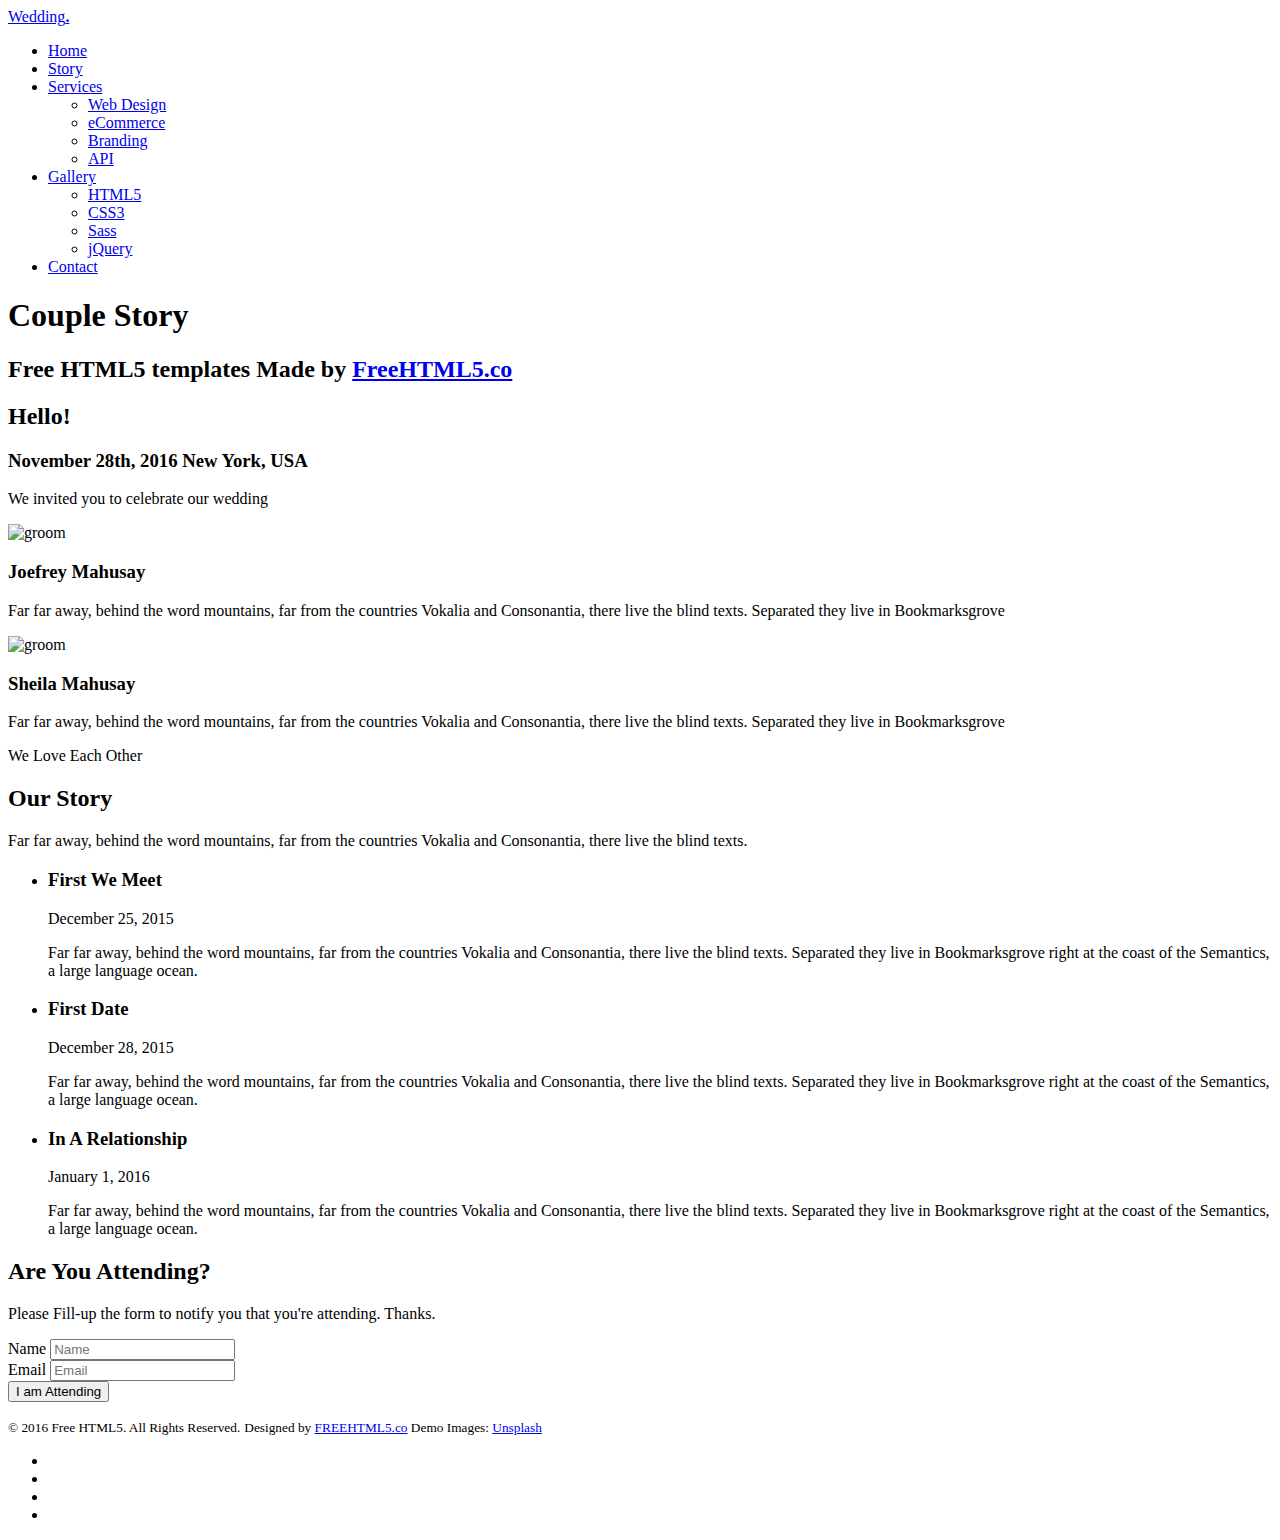
==== commit 74653b51: "Fixed href in html files and started contact controller." ====
--- a/src/main/resources/templates/about.html
+++ b/src/main/resources/templates/about.html
@@ -41,27 +41,27 @@
 	<link href="https://fonts.googleapis.com/css?family=Sacramento" rel="stylesheet">
 	
 	<!-- Animate.css -->
-	<link rel="stylesheet" href="../static/css/animate.css">
+	<link rel="stylesheet" href="css/animate.css">
 	<!-- Icomoon Icon Fonts-->
-	<link rel="stylesheet" href="../static/css/icomoon.css">
+	<link rel="stylesheet" href="css/icomoon.css">
 	<!-- Bootstrap  -->
-	<link rel="stylesheet" href="../static/css/bootstrap.css">
+	<link rel="stylesheet" href="css/bootstrap.css">
 
 	<!-- Magnific Popup -->
-	<link rel="stylesheet" href="../static/css/magnific-popup.css">
+	<link rel="stylesheet" href="css/magnific-popup.css">
 
 	<!-- Owl Carousel  -->
-	<link rel="stylesheet" href="../static/css/owl.carousel.min.css">
-	<link rel="stylesheet" href="../static/css/owl.theme.default.min.css">
+	<link rel="stylesheet" href="css/owl.carousel.min.css">
+	<link rel="stylesheet" href="css/owl.theme.default.min.css">
 
 	<!-- Theme style  -->
-	<link rel="stylesheet" href="../static/css/style.css">
+	<link rel="stylesheet" href="css/style.css">
 
 	<!-- Modernizr JS -->
-	<script src="../static/js/modernizr-2.6.2.min.js"></script>
+	<script src="js/modernizr-2.6.2.min.js"></script>
 	<!-- FOR IE9 below -->
 	<!--[if lt IE 9]>
-        <script src="../static/js/respond.min.js"></script>
+        <script src="js/respond.min.js"></script>
         <![endif]-->
 
 	</head>
@@ -134,7 +134,7 @@
 			<div class="couple-wrap animate-box">
 				<div class="couple-half">
 					<div class="groom">
-						<img src="../static/images/groom.jpg" alt="groom" class="img-responsive">
+						<img src="images/groom.jpg" alt="groom" class="img-responsive">
 					</div>
 					<div class="desc-groom">
 						<h3>Joefrey Mahusay</h3>
@@ -144,7 +144,7 @@
 				<p class="heart text-center"><i class="icon-heart2"></i></p>
 				<div class="couple-half">
 					<div class="bride">
-						<img src="../static/images/bride.jpg" alt="groom" class="img-responsive">
+						<img src="images/bride.jpg" alt="groom" class="img-responsive">
 					</div>
 					<div class="desc-bride">
 						<h3>Sheila Mahusay</h3>
@@ -307,26 +307,26 @@
 	</div>
 	
 	<!-- jQuery -->
-	<script src="../static/js/jquery.min.js"></script>
+	<script src="js/jquery.min.js"></script>
 	<!-- jQuery Easing -->
-	<script src="../static/js/jquery.easing.1.3.js"></script>
+	<script src="js/jquery.easing.1.3.js"></script>
 	<!-- Bootstrap -->
-	<script src="../static/js/bootstrap.min.js"></script>
+	<script src="js/bootstrap.min.js"></script>
 	<!-- Waypoints -->
-	<script src="../static/js/jquery.waypoints.min.js"></script>
+	<script src="js/jquery.waypoints.min.js"></script>
 	<!-- Carousel -->
-	<script src="../static/js/owl.carousel.min.js"></script>
+	<script src="js/owl.carousel.min.js"></script>
 	<!-- countTo -->
-	<script src="../static/js/jquery.countTo.js"></script>
+	<script src="js/jquery.countTo.js"></script>
 
 	<!-- Stellar -->
-	<script src="../static/js/jquery.stellar.min.js"></script>
+	<script src="js/jquery.stellar.min.js"></script>
 	<!-- Magnific Popup -->
-	<script src="../static/js/jquery.magnific-popup.min.js"></script>
-	<script src="../static/js/magnific-popup-options.js"></script>
+	<script src="js/jquery.magnific-popup.min.js"></script>
+	<script src="js/magnific-popup-options.js"></script>
 
 	<!-- Main -->
-	<script src="../static/js/main.js"></script>
+	<script src="js/main.js"></script>
 
 	</body>
 </html>
